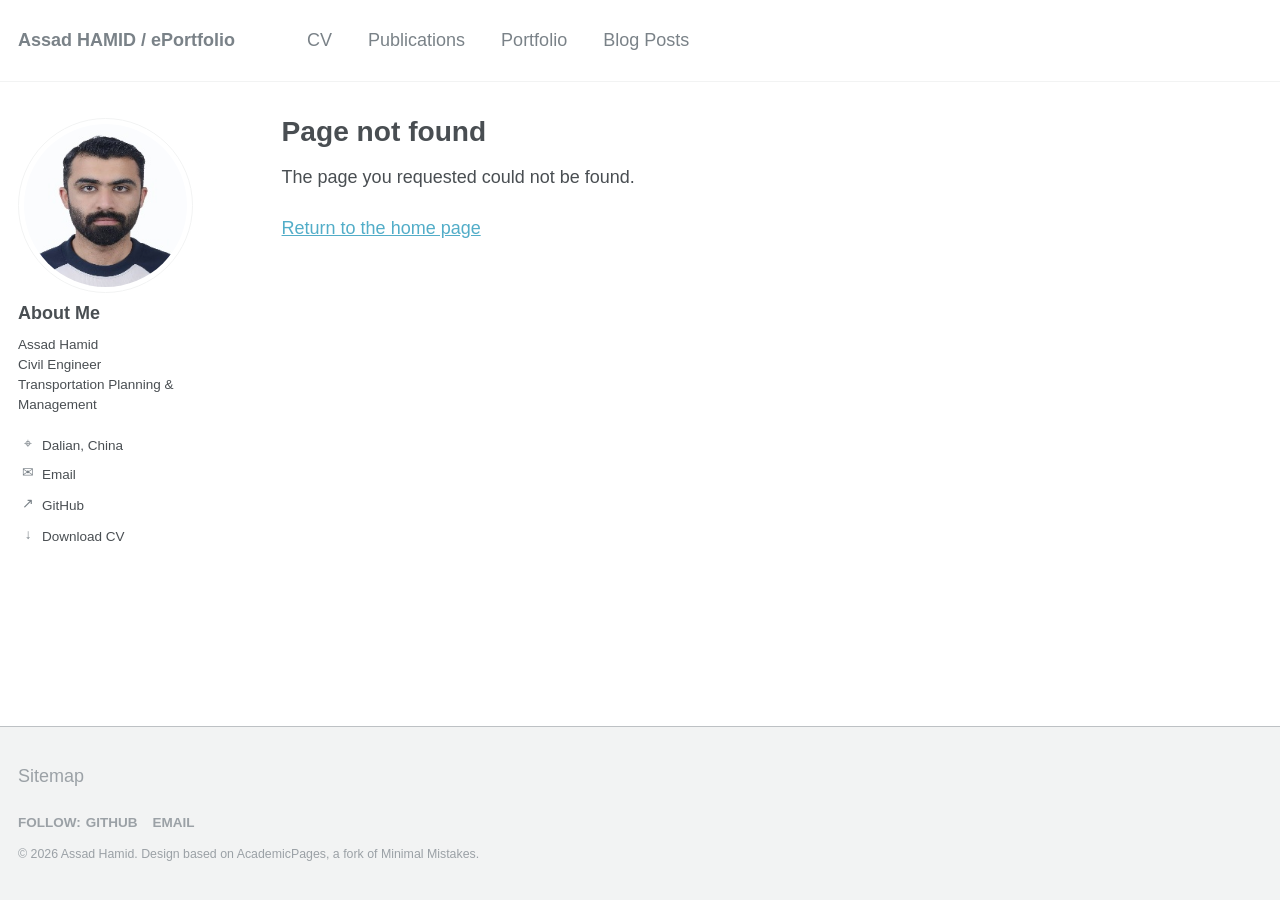
==== 404/index.html @ 1ef2b719 "Add my portfolio Add my portfolio" ====
<!doctype html><html lang="en"><head><meta charset="utf-8"><meta name="viewport" content="width=device-width, initial-scale=1"><title>Page not found - Assad Hamid / ePortfolio</title><meta name="description" content="Assad Hamid — civil engineer and transportation planning researcher at Dalian University of Technology. Pedestrian safety, transport equity, and infrastructure."><meta name="theme-color" content="#ffffff"><link rel="stylesheet" href="../assets/main.css"><link rel="stylesheet" href="../assets/custom.css"></head><body><a class="skip-link" href="#content">Skip to content</a><header class="masthead"><div class="masthead__inner-wrap"><div class="masthead__menu"><nav class="greedy-nav" aria-label="Main navigation"><ul class="visible-links"><li class="masthead__menu-item masthead__menu-item--lg"><a href="../">Assad HAMID / ePortfolio</a></li><li class="masthead__menu-item"><a href="../cv/">CV</a></li><li class="masthead__menu-item"><a href="../publications/">Publications</a></li><li class="masthead__menu-item"><a href="../portfolio/">Portfolio</a></li><li class="masthead__menu-item"><a href="../year-archive/">Blog Posts</a></li></ul></nav></div></div></header><main id="main"><aside class="sidebar sticky" aria-label="About Assad Hamid"><div class="author__avatar"><img src="../assets/profile.jpeg" alt="Assad Hamid" width="175" height="175"></div><div class="author__content"><h3 class="author__name">About Me</h3><p class="author__bio">Assad Hamid<br>Civil Engineer<br>Transportation Planning &amp; Management</p></div><div class="author__urls-wrapper"><button class="btn btn--inverse contact-toggle" aria-controls="contact-links" aria-expanded="false">Follow</button><ul id="contact-links" class="author__urls social-icons"><li><span class="icon" aria-hidden="true">⌖</span> Dalian, China</li><li><a href="mailto:assadhamid98@gmail.com"><span class="icon" aria-hidden="true">✉</span> Email</a></li><li><a href="https://github.com/assad-hamid"><span class="icon" aria-hidden="true">↗</span> GitHub</a></li><li><a href="../assets/CV_Assad_Hamid.docx" download><span class="icon" aria-hidden="true">↓</span> Download CV</a></li></ul></div></aside><article id="content" class="archive"><h1 class="page__title">Page not found</h1><p>The page you requested could not be found.</p><p><a href="../">Return to the home page</a></p></article></main><footer class="page__footer"><div style="max-width:1280px;margin:auto;padding:2em 1em"><a href="../sitemap/">Sitemap</a><div class="page__footer-follow"><ul class="social-icons"><li><strong>Follow:</strong></li><li><a href="https://github.com/assad-hamid">GitHub</a></li><li><a href="mailto:assadhamid98@gmail.com">Email</a></li></ul></div><div class="page__footer-copyright">© 2026 Assad Hamid. Design based on <a href="https://github.com/academicpages/academicpages.github.io">AcademicPages</a>, a fork of <a href="https://mademistakes.com/work/minimal-mistakes-jekyll-theme/">Minimal Mistakes</a>.</div></div></footer><script src="../assets/site.js" defer></script></body></html>
---- assets/main.css ----
a:focus{outline:thin dotted #f89406;outline:5px auto #f89406;outline-offset:-2px}*,*:before,*:after{-moz-box-sizing:border-box;-webkit-box-sizing:border-box;box-sizing:border-box}html{box-sizing:border-box;background-color:#fff;font-size:16px;-webkit-text-size-adjust:100%;-ms-text-size-adjust:100%}@media (min-width: 48em){html{font-size:18px}}body{margin:0}::-moz-selection{color:#fff;background:#000}::selection{color:#fff;background:#000}article,aside,details,figcaption,figure,footer,header,hgroup,main,nav,section{display:block}audio,canvas,video{display:inline-block;*display:inline;*zoom:1}audio:not([controls]){display:none}a{color:#52adc8}a:hover,a:active{outline:0}sub,sup{position:relative;font-size:75%;line-height:0;vertical-align:baseline}sup{top:-0.5em}sub{bottom:-0.25em}img{max-width:100%;width:auto\9;height:auto;vertical-align:middle;border:0;-ms-interpolation-mode:bicubic}#map_canvas img,.google-maps img{max-width:none}button,input,select,textarea{margin:0;font-size:100%;vertical-align:middle}button,input{*overflow:visible;line-height:normal}button::-moz-focus-inner,input::-moz-focus-inner{padding:0;border:0}button,html input[type="button"],input[type="reset"],input[type="submit"]{-webkit-appearance:button;cursor:pointer}label,select,button,input[type="button"],input[type="reset"],input[type="submit"],input[type="radio"],input[type="checkbox"]{cursor:pointer}input[type="search"]{box-sizing:content-box;-webkit-appearance:textfield}input[type="search"]::-webkit-search-decoration,input[type="search"]::-webkit-search-cancel-button{-webkit-appearance:none}textarea{overflow:auto;vertical-align:top}html{position:relative;min-height:100%}body{margin:0;padding:0;padding-bottom:9em;color:#494e52;font-family:-apple-system,".SFNSText-Regular","San Francisco","Roboto","Segoe UI","Helvetica Neue","Lucida Grande",Arial,sans-serif;line-height:1.5}body.overflow--hidden{overflow:hidden}h1,h2,h3,h4,h5,h6{margin:2em 0 0.5em;line-height:1.2;font-family:-apple-system,".SFNSText-Regular","San Francisco","Roboto","Segoe UI","Helvetica Neue","Lucida Grande",Arial,sans-serif;font-weight:bold}h1{margin-top:0;font-size:1.563em}h2{font-size:1.25em}h3{font-size:1em}h4{font-size:.75em}h5{font-size:.75em}h6{font-size:.75em}small,.small{font-size:.75em}p{margin-bottom:1.3em}u,ins{text-decoration:none;border-bottom:1px solid #494e52}u a,ins a{color:inherit}del a{color:inherit}p,pre,blockquote,ul,ol,dl,figure,table,fieldset{orphans:3;widows:3}abbr[title],abbr[data-original-title]{text-decoration:none;cursor:help;border-bottom:1px dotted #494e52}blockquote{margin:2em 1em 2em 0;padding-left:1em;padding-right:1em;font-style:italic;border-left:0.25em solid #7a8288}blockquote cite{font-style:italic}blockquote cite:before{content:"\2014";padding-right:5px}a:hover,a:active{outline:0}tt,code,kbd,samp,pre{font-family:Monaco,Consolas,"Lucida Console",monospace}pre{overflow-x:auto}p>code,a>code,li>code,figcaption>code,td>code{padding-top:0.1rem;padding-bottom:0.1rem;font-size:.75em;background:#fafafa;border:1px solid #f2f3f3;border-radius:4px;box-shadow:0 1px 1px rgba(0,0,0,0.125)}p>code:before,p>code:after,a>code:before,a>code:after,li>code:before,li>code:after,figcaption>code:before,figcaption>code:after,td>code:before,td>code:after{letter-spacing:-0.2em;content:"\00a0"}hr{display:block;margin:1em 0;border:0;border-top:1px solid #f2f3f3}ul li,ol li{margin-bottom:0.5em}li ul,li ol{margin-top:0.5em}figure{display:-webkit-box;display:flex;-webkit-box-pack:justify;justify-content:space-between;-webkit-box-align:start;align-items:flex-start;flex-wrap:wrap;margin:2em 0}figure img,figure iframe,figure .fluid-width-video-wrapper{margin-bottom:1em}figure img{width:100%;border-radius:4px;-webkit-transition:all 0.2s ease-in-out;transition:all 0.2s ease-in-out}figure>a{display:block}@media (min-width: 37.5em){figure.half>a,figure.half>img{width:calc(50% - 0.5em)}}figure.half figcaption{width:100%}@media (min-width: 37.5em){figure.third>a,figure.third>img{width:calc(33.3333% - 0.5em)}}figure.third figcaption{width:100%}figcaption{margin-bottom:0.5em;color:#777a7d;font-family:Georgia,Times,serif;font-size:.75em}figcaption a{color:inherit;text-decoration:none;border-bottom:1px solid #bdc1c4;-webkit-transition:all 0.2s ease-in-out;transition:all 0.2s ease-in-out}figcaption a:hover{color:#000;border-bottom-color:#000}svg:not(:root){overflow:hidden}nav ul{margin:0;padding:0}nav li{list-style:none}nav a{text-decoration:none}nav ul li,nav ol li{margin-bottom:0}nav li ul,nav li ol{margin-top:0}b,i,strong,em,blockquote,p,q,span,figure,img,h1,h2,header,input,a,tr,td,form button,input[type="submit"],.btn,#goog-wm-sb,.highlight,.archive__item-teaser{-webkit-transition:all 0.2s ease-in-out;transition:all 0.2s ease-in-out}.hidden{display:none;visibility:hidden}.load{display:none}.transparent{opacity:0}.visually-hidden,.screen-reader-text,.screen-reader-text span,.screen-reader-shortcut{position:absolute !important;clip:rect(1px, 1px, 1px, 1px);height:1px !important;width:1px !important;border:0 !important;overflow:hidden}body:hover .visually-hidden a,body:hover .visually-hidden input,body:hover .visually-hidden button{display:none !important}.screen-reader-text:focus,.screen-reader-shortcut:focus{clip:auto !important;height:auto !important;width:auto !important;display:block;font-size:1em;font-weight:bold;padding:15px 23px 14px;background:#fff;z-index:100000;text-decoration:none;box-shadow:0 0 2px 2px rgba(0,0,0,0.6)}.skip-link{position:fixed;z-index:20;margin:0;font-family:-apple-system,".SFNSText-Regular","San Francisco","Roboto","Segoe UI","Helvetica Neue","Lucida Grande",Arial,sans-serif;white-space:nowrap}.skip-link li{height:0;width:0;list-style:none}.text-left{text-align:left}.text-center{text-align:center}.text-right{text-align:right}.text-justify{text-align:justify}.text-nowrap{white-space:nowrap}.cf{clear:both}.wrapper{max-width:925px;margin-left:auto;margin-right:auto}.wrapper:after{content:" ";display:block;clear:both}.align-left{display:block;margin-left:auto;margin-right:auto}@media (min-width: 37.5em){.align-left{float:left;margin-right:1em}}.align-right{display:block;margin-left:auto;margin-right:auto}@media (min-width: 37.5em){.align-right{float:right;margin-left:1em}}.align-center{display:block;margin-left:auto;margin-right:auto}@media (min-width: 57.8125em){.full{margin-right:-19.4915254237% !important}}.icon{display:inline-block;fill:currentColor;width:1em;height:1.1em;line-height:1;position:relative;top:-0.1em;vertical-align:middle}.social-icons .fa{color:#000}.social-icons .fa-behance,.social-icons .fa-behance-square{color:#1769FF}.social-icons .fa-dribbble{color:#ea4c89}.social-icons .fa-facebook,.social-icons .fa-facebook-square{color:#3b5998}.social-icons .fa-flickr{color:#ff0084}.social-icons .fa-foursquare{color:#0072b1}.social-icons .fa-github,.social-icons .fa-github-alt,.social-icons .fa-github-square{color:#171516}.social-icons .fa-google-plus,.social-icons .fa-google-plus-square{color:#dd4b39}.social-icons .fa-instagram{color:#517fa4}.social-icons .fa-lastfm,.social-icons .fa-lastfm-square{color:#d51007}.social-icons .fa-linkedin,.social-icons .fa-linkedin-square{color:#007bb6}.social-icons .fa-pinterest,.social-icons .fa-pinterest-p,.social-icons .fa-pinterest-square{color:#cb2027}.social-icons .fa-rss,.social-icons .fa-rss-square{color:#fa9b39}.social-icons .fa-soundcloud{color:#f30}.social-icons .fa-stack-exchange,.social-icons .fa-stack-overflow{color:#fe7a15}.social-icons .fa-tumblr,.social-icons .fa-tumblr-square{color:#32506d}.social-icons .fa-twitter,.social-icons .fa-twitter-square{color:#55acee}.social-icons .fa-vimeo,.social-icons .fa-vimeo-square{color:#1ab7ea}.social-icons .fa-vine{color:#00bf8f}.social-icons .fa-youtube,.social-icons .fa-youtube-square,.social-icons .fa-youtube-play{color:#b00}.social-icons .fa-xing,.social-icons .fa-xing-square{color:#006567}.navicon{position:relative;width:28px;height:4px;background:#fff;margin:auto;-webkit-transition:0.3s;transition:0.3s}.navicon:before,.navicon:after{content:"";position:absolute;left:0;width:28px;height:4px;background:#fff;-webkit-transition:0.3s;transition:0.3s}.navicon:before{top:-8px}.navicon:after{bottom:-8px}.close .navicon{background:transparent}.close .navicon:before,.close .navicon:after{-webkit-transform-origin:50% 50%;-ms-transform-origin:50% 50%;transform-origin:50% 50%;top:0;width:28px}.close .navicon:before{-webkit-transform:rotate3d(0, 0, 1, 45deg);transform:rotate3d(0, 0, 1, 45deg)}.close .navicon:after{-webkit-transform:rotate3d(0, 0, 1, -45deg);transform:rotate3d(0, 0, 1, -45deg)}@media (min-width: 57.8125em){.sticky{clear:both;position:-webkit-sticky;position:sticky;top:2em}.sticky::after{clear:both;content:"";display:table}.sticky>*{display:block}}.well{min-height:20px;padding:19px;margin-bottom:20px;background-color:#f5f5f5;border:1px solid #e3e3e3;border-radius:4px;box-shadow:inset 0 1px 1px rgba(0,0,0,0.05)}.show-modal{overflow:hidden;position:relative}.show-modal:before{position:absolute;content:"";top:0;left:0;width:100%;height:100%;z-index:999;background-color:rgba(255,255,255,0.85)}.show-modal .modal{display:block}.modal{display:none;position:fixed;width:300px;top:50%;left:50%;margin-left:-150px;margin-top:-150px;min-height:0;z-index:9999;background:#fff;border:1px solid #f2f3f3;border-radius:4px;box-shadow:0 1px 1px rgba(0,0,0,0.125)}.modal__title{margin:0;padding:0.5em 1em}.modal__supporting-text{padding:0 1em 0.5em 1em}.modal__actions{padding:0.5em 1em;border-top:1px solid #f2f3f3}.footnote{color:#9ba1a6;text-decoration:none}.footnotes{color:#9ba1a6}.footnotes ol,.footnotes li,.footnotes p{margin-bottom:0;font-size:.75em}a.reversefootnote{color:#7a8288;text-decoration:none}a.reversefootnote:hover{text-decoration:underline}.required{color:#ee5f5b;font-weight:bold}@-webkit-keyframes intro{0%{opacity:0}100%{opacity:1}}@keyframes intro{0%{opacity:0}100%{opacity:1}}table{margin-bottom:1em;width:100%;font-family:-apple-system,".SFNSText-Regular","San Francisco","Roboto","Segoe UI","Helvetica Neue","Lucida Grande",Arial,sans-serif;font-size:.75em;border-collapse:collapse;border:1px solid #bdc1c4}table+table{margin-top:1em}thead{background-color:#f2f3f3;border-bottom:1px solid #bdc1c4}th{padding:0.5em;font-weight:bold;text-align:left;border-right:1px solid #bdc1c4}td{padding:0.5em;border-bottom:1px solid #bdc1c4;border-right:1px solid #bdc1c4}tr,td,th{vertical-align:middle}.btn,#goog-wm-sb{display:inline-block;margin-bottom:0.25em;padding:0.5em 1em;color:#fff !important;font-family:-apple-system,".SFNSText-Regular","San Francisco","Roboto","Segoe UI","Helvetica Neue","Lucida Grande",Arial,sans-serif;font-size:.75em;font-weight:bold;text-align:center;text-decoration:none;background-color:#7a8288;border:0 !important;border-radius:4px;cursor:pointer}.btn:hover,#goog-wm-sb:hover{background-color:#333}.btn .icon,#goog-wm-sb .icon{margin-right:0.5em}.btn .icon+.hidden,#goog-wm-sb .icon+.hidden{margin-left:-0.5em}.btn--block{display:block;width:100%}.btn--block+.btn--block{margin-top:0.25em}.btn--inverse{color:#7a8288 !important;border:1px solid #bdc1c4 !important;background-color:#fff}.btn--inverse:hover{color:#fff !important;border-color:#7a8288}.btn--light-outline{border:1px solid #fff !important;background-color:transparent}.btn--info{background-color:#52adc8}.btn--info:hover{background-color:#428aa0}.btn--warning{background-color:#f89406}.btn--warning:hover{background-color:#c67605}.btn--success{background-color:#62c462}.btn--success:hover{background-color:#4e9d4e}.btn--danger{background-color:#ee5f5b}.btn--danger:hover{background-color:#be4c49}.btn--disabled{pointer-events:none;cursor:not-allowed;filter:alpha(opacity=65);box-shadow:none;opacity:0.65}.btn--facebook{background-color:#3b5998}.btn--facebook:hover{background-color:#2f477a}.btn--twitter{background-color:#55acee}.btn--twitter:hover{background-color:#448abe}.btn--google-plus{background-color:#dd4b39}.btn--google-plus:hover{background-color:#b13c2e}.btn--linkedin{background-color:#007bb6}.btn--linkedin:hover{background-color:#006292}.btn--x-large{font-size:1.25em}.btn--large{font-size:1em}.btn--small{font-size:.6875em}.notice{margin:2em 0 !important;padding:1em;font-family:-apple-system,".SFNSText-Regular","San Francisco","Roboto","Segoe UI","Helvetica Neue","Lucida Grande",Arial,sans-serif;font-size:.75em !important;text-indent:initial;background-color:#f8f9f9;border-radius:4px;box-shadow:0 1px 1px rgba(189,193,196,0.25)}.notice h4{margin-top:0 !important;margin-bottom:0.75em}.page__content .notice h4{margin-bottom:0;font-size:1em}.notice p:last-child{margin-bottom:0 !important}.notice h4+p{margin-top:0;padding-top:0}.notice a{color:#bdc1c4}.notice a:hover{color:#717476}.notice code{background-color:#fcfcfc}.notice ul:last-child{margin-bottom:0}.notice--primary{margin:2em 0 !important;padding:1em;font-family:-apple-system,".SFNSText-Regular","San Francisco","Roboto","Segoe UI","Helvetica Neue","Lucida Grande",Arial,sans-serif;font-size:.75em !important;text-indent:initial;background-color:#f2f3f3;border-radius:4px;box-shadow:0 1px 1px rgba(122,130,136,0.25)}.notice--primary h4{margin-top:0 !important;margin-bottom:0.75em}.page__content .notice--primary h4{margin-bottom:0;font-size:1em}.notice--primary p:last-child{margin-bottom:0 !important}.notice--primary h4+p{margin-top:0;padding-top:0}.notice--primary a{color:#7a8288}.notice--primary a:hover{color:#494e52}.notice--primary code{background-color:#f8f9f9}.notice--primary ul:last-child{margin-bottom:0}.notice--info{margin:2em 0 !important;padding:1em;font-family:-apple-system,".SFNSText-Regular","San Francisco","Roboto","Segoe UI","Helvetica Neue","Lucida Grande",Arial,sans-serif;font-size:.75em !important;text-indent:initial;background-color:#eef7fa;border-radius:4px;box-shadow:0 1px 1px rgba(82,173,200,0.25)}.notice--info h4{margin-top:0 !important;margin-bottom:0.75em}.page__content .notice--info h4{margin-bottom:0;font-size:1em}.notice--info p:last-child{margin-bottom:0 !important}.notice--info h4+p{margin-top:0;padding-top:0}.notice--info a{color:#52adc8}.notice--info a:hover{color:#316878}.notice--info code{background-color:#f6fbfc}.notice--info ul:last-child{margin-bottom:0}.notice--warning{margin:2em 0 !important;padding:1em;font-family:-apple-system,".SFNSText-Regular","San Francisco","Roboto","Segoe UI","Helvetica Neue","Lucida Grande",Arial,sans-serif;font-size:.75em !important;text-indent:initial;background-color:#fef4e6;border-radius:4px;box-shadow:0 1px 1px rgba(248,148,6,0.25)}.notice--warning h4{margin-top:0 !important;margin-bottom:0.75em}.page__content .notice--warning h4{margin-bottom:0;font-size:1em}.notice--warning p:last-child{margin-bottom:0 !important}.notice--warning h4+p{margin-top:0;padding-top:0}.notice--warning a{color:#f89406}.notice--warning a:hover{color:#955904}.notice--warning code{background-color:#fffaf3}.notice--warning ul:last-child{margin-bottom:0}.notice--success{margin:2em 0 !important;padding:1em;font-family:-apple-system,".SFNSText-Regular","San Francisco","Roboto","Segoe UI","Helvetica Neue","Lucida Grande",Arial,sans-serif;font-size:.75em !important;text-indent:initial;background-color:#eff9ef;border-radius:4px;box-shadow:0 1px 1px rgba(98,196,98,0.25)}.notice--success h4{margin-top:0 !important;margin-bottom:0.75em}.page__content .notice--success h4{margin-bottom:0;font-size:1em}.notice--success p:last-child{margin-bottom:0 !important}.notice--success h4+p{margin-top:0;padding-top:0}.notice--success a{color:#62c462}.notice--success a:hover{color:#3b763b}.notice--success code{background-color:#f7fcf7}.notice--success ul:last-child{margin-bottom:0}.notice--danger{margin:2em 0 !important;padding:1em;font-family:-apple-system,".SFNSText-Regular","San Francisco","Roboto","Segoe UI","Helvetica Neue","Lucida Grande",Arial,sans-serif;font-size:.75em !important;text-indent:initial;background-color:#fdefef;border-radius:4px;box-shadow:0 1px 1px rgba(238,95,91,0.25)}.notice--danger h4{margin-top:0 !important;margin-bottom:0.75em}.page__content .notice--danger h4{margin-bottom:0;font-size:1em}.notice--danger p:last-child{margin-bottom:0 !important}.notice--danger h4+p{margin-top:0;padding-top:0}.notice--danger a{color:#ee5f5b}.notice--danger a:hover{color:#8f3937}.notice--danger code{background-color:#fef7f7}.notice--danger ul:last-child{margin-bottom:0}.masthead{position:relative;border-bottom:1px solid #f2f3f3;-webkit-animation:intro 0.3s both;animation:intro 0.3s both;-webkit-animation-delay:0.15s;animation-delay:0.15s;z-index:20}.masthead__inner-wrap{max-width:925px;margin-left:auto;margin-right:auto;clear:both;padding:1em 1em 1em;font-family:-apple-system,".SFNSText-Regular","San Francisco","Roboto","Segoe UI","Helvetica Neue","Lucida Grande",Arial,sans-serif}.masthead__inner-wrap:after{content:" ";display:block;clear:both}.masthead__inner-wrap::after{clear:both;content:"";display:table}@media (min-width: 80em){.masthead__inner-wrap{max-width:1280px}}.masthead__inner-wrap nav{z-index:10}.masthead__inner-wrap a{text-decoration:none}.masthead__menu ul{margin:0;padding:0;clear:both;list-style-type:none}.masthead__menu-item{display:block;list-style-type:none;white-space:nowrap}.masthead__menu-item--lg{padding-right:2em;font-weight:700}.breadcrumbs{max-width:925px;margin-left:auto;margin-right:auto;clear:both;margin-top:0;margin-bottom:0;padding-left:2em;padding-right:2em;font-family:-apple-system,".SFNSText-Regular","San Francisco","Roboto","Segoe UI","Helvetica Neue","Lucida Grande",Arial,sans-serif;-webkit-animation:intro 0.3s both;animation:intro 0.3s both;-webkit-animation-delay:0.30s;animation-delay:0.30s}.breadcrumbs:after{content:" ";display:block;clear:both}.breadcrumbs::after{clear:both;content:"";display:table}@media (min-width: 57.8125em){.breadcrumbs{padding-left:1em;padding-right:1em}}@media (min-width: 80em){.breadcrumbs{max-width:1280px}}.breadcrumbs ol{padding:0;list-style:none;font-size:.75em}@media (min-width: 57.8125em){.breadcrumbs ol{width:83.0508474576%;float:right;margin-right:0}}@media (min-width: 80em){.breadcrumbs ol{padding-left:4.2372881356%}}.breadcrumbs li{display:inline}.breadcrumbs .current{font-weight:bold}.pagination{clear:both;width:100%;float:left;margin-left:0;margin-right:0;clear:both;margin-top:1em;padding-top:1em}.pagination::after{clear:both;content:"";display:table}.pagination ul{margin:0;padding:0;list-style-type:none;font-family:-apple-system,".SFNSText-Regular","San Francisco","Roboto","Segoe UI","Helvetica Neue","Lucida Grande",Arial,sans-serif}.pagination li{display:block;float:left;margin-left:-1px}.pagination li a{margin-bottom:0.25em;padding:0.5em 1em;font-family:-apple-system,".SFNSText-Regular","San Francisco","Roboto","Segoe UI","Helvetica Neue","Lucida Grande",Arial,sans-serif;font-size:14px;font-weight:bold;line-height:1.5;text-align:center;text-decoration:none;color:#9ba1a6;border:1px solid #bdc1c4;border-radius:0}.pagination li a:hover{color:#3e8296}.pagination li a.current{color:#fff;background:#7a8288}.pagination li a.disabled{color:#dee0e1;pointer-events:none;cursor:not-allowed}.pagination li:first-child{margin-left:0}.pagination li:first-child a{border-top-left-radius:4px;border-bottom-left-radius:4px}.pagination li:last-child a{border-top-right-radius:4px;border-bottom-right-radius:4px}.pagination--pager{display:block;padding:1em 2em;float:left;width:50%;font-family:-apple-system,".SFNSText-Regular","San Francisco","Roboto","Segoe UI","Helvetica Neue","Lucida Grande",Arial,sans-serif;font-size:1em;font-weight:bold;text-align:center;text-decoration:none;color:#bdc1c4;border:1px solid #bdc1c4;border-radius:4px}.pagination--pager:hover{color:#3e8296}.pagination--pager:first-child{border-top-right-radius:0;border-bottom-right-radius:0}.pagination--pager:last-child{margin-left:-1px;border-top-left-radius:0;border-bottom-left-radius:0}.pagination--pager.disabled{color:#dee0e1;pointer-events:none;cursor:not-allowed}.page__content+.pagination,.page__meta+.pagination,.comment__date+.pagination,.page__share+.pagination,.page__comments+.pagination{margin-top:2em;padding-top:2em;border-top:1px solid #f2f3f3}.greedy-nav{position:relative;min-width:250px;background:#fff}.greedy-nav a{display:block;margin:0 1rem;padding:0.5rem 0;color:#7a8288;text-decoration:none}.greedy-nav a:hover{color:#5c6266}.greedy-nav button{position:absolute;height:100%;right:0;padding:0 0.5rem;border:0;outline:none;background-color:#7a8288;color:#fff;cursor:pointer}.greedy-nav .visible-links{display:table}.greedy-nav .visible-links li{display:table-cell;vertical-align:middle}.greedy-nav .visible-links li:first-child{font-weight:bold}.greedy-nav .visible-links li:first-child a{margin-left:0}.greedy-nav .visible-links li:last-child a{margin-right:0}.greedy-nav .visible-links a{position:relative}.greedy-nav .visible-links a:before{content:"";position:absolute;left:0;bottom:0;height:4px;background:#bdc1c4;width:100%;-webkit-transition:all 0.2s ease-in-out;transition:all 0.2s ease-in-out;-webkit-transform:scaleX(0);-ms-transform:scaleX(0);transform:scaleX(0)}.greedy-nav .visible-links a:hover:before{-webkit-transform:scaleX(1);-ms-transform:scaleX(1);transform:scaleX(1)}.greedy-nav .hidden-links{position:absolute;top:100%;right:0;margin-top:15px;padding:5px;border:1px solid #f2f3f3;border-radius:4px;background:#fff;box-shadow:0 0 10px rgba(0,0,0,0.25)}.greedy-nav .hidden-links a{margin:0;padding:10px 20px;font-size:1em}.greedy-nav .hidden-links a:hover{color:#5c6266;background:#dee0e1}.greedy-nav .hidden-links:before{content:"";position:absolute;top:-11px;right:10px;width:0;border-style:solid;border-width:0 10px 10px;border-color:#f2f3f3 transparent;display:block;z-index:0}.greedy-nav .hidden-links:after{content:"";position:absolute;top:-10px;right:10px;width:0;border-style:solid;border-width:0 10px 10px;border-color:#fff transparent;display:block;z-index:1}.greedy-nav .hidden-links li{display:block;border-bottom:1px solid #f2f3f3}.greedy-nav .hidden-links li:last-child{border-bottom:none}.nav__list{font-size:1.25rem}.nav__list ul{margin-bottom:1em}.nav__list a{display:block;padding:0.125em 0;color:inherit}.nav__list a:hover{text-decoration:underline}.nav__list .active{margin-left:-0.5em;padding-left:0.5em;padding-right:0.5em;color:#fff;font-weight:bold;background:#7a8288;border-radius:4px}.nav__list .active:hover{color:#fff}.nav__title{margin:0;padding:0.5rem 1rem;font-family:-apple-system,".SFNSText-Regular","San Francisco","Roboto","Segoe UI","Helvetica Neue","Lucida Grande",Arial,sans-serif;font-size:1em;font-weight:bold}.nav__sub-title{display:block;margin:0.5rem 0;padding:0.5rem 0;font-family:-apple-system,".SFNSText-Regular","San Francisco","Roboto","Segoe UI","Helvetica Neue","Lucida Grande",Arial,sans-serif;font-size:.75em;font-weight:bold;text-transform:uppercase;border-bottom:1px solid #f2f3f3}.toc{font-family:-apple-system,".SFNSText-Regular","San Francisco","Roboto","Segoe UI","Helvetica Neue","Lucida Grande",Arial,sans-serif;color:#7a8288;text-transform:uppercase;letter-spacing:1px;background-color:#fff;border:1px solid #f2f3f3;border-radius:4px;box-shadow:0 1px 1px rgba(0,0,0,0.125)}.toc .nav__title{color:#fff;font-size:.75em;background:#7a8288;border-top-left-radius:4px;border-top-right-radius:4px}.toc__menu{margin:0;padding:0;width:100%;list-style:none;font-size:0.8rem}.toc__menu a{display:block;padding:0.5rem 1rem;color:#7a8288;font-size:.6875em;font-weight:bold;line-height:1.5;border-bottom:1px solid #f2f3f3}.toc__menu a:hover{color:#000;background:#f2f3f3}.toc__menu>li:last-child a{border-bottom:none}.toc__menu li ul>li a{padding-left:2rem;font-weight:normal}.toc__menu li>ul li{display:none}@media (min-width: 48em){.toc__menu li>ul li{display:block}}.page__footer{clear:both;float:left;margin-left:0;margin-right:0;width:100%;clear:both;position:absolute;bottom:0em;height:auto;margin-top:3em;color:#9ba1a6;-webkit-animation:intro 0.3s both;animation:intro 0.3s both;-webkit-animation-delay:0.45s;animation-delay:0.45s;background-color:#f2f3f3;border-top:1px solid #bdc1c4}.page__footer::after{clear:both;content:"";display:table}.page__footer footer{clear:both;margin-left:auto;margin-right:auto;margin-top:2em;max-width:100%;padding:0 1em 2em}.page__footer footer::after{clear:both;content:"";display:table}@media (min-width: 80em){.page__footer footer{max-width:1280px}}.page__footer a{color:inherit;text-decoration:none}.page__footer a:hover{text-decoration:underline}.page__footer .fas,.page__footer .fab,.page__footer .far,.page__footer .fal{color:#9ba1a6}.page__footer-copyright{font-family:-apple-system,".SFNSText-Regular","San Francisco","Roboto","Segoe UI","Helvetica Neue","Lucida Grande",Arial,sans-serif;font-size:.6875em}.page__footer-follow ul{margin:0;padding:0;list-style-type:none}.page__footer-follow li{display:inline-block;padding-top:5px;padding-bottom:5px;font-family:-apple-system,".SFNSText-Regular","San Francisco","Roboto","Segoe UI","Helvetica Neue","Lucida Grande",Arial,sans-serif;font-size:.75em;text-transform:uppercase}.page__footer-follow li+li:before{content:"";padding-right:5px}.page__footer-follow a{padding-right:10px;font-weight:bold}.page__footer-follow .social-icons a{white-space:nowrap}div.highlighter-rouge,figure.highlight{position:relative;margin-bottom:1em;padding:1em;border:1px solid #f2f3f3;border-radius:4px;background-color:#fafafa;box-shadow:0 1px 1px rgba(0,0,0,0.125)}div.highlighter-rouge:before,figure.highlight:before{position:absolute;top:0;right:0;padding:0.5em;background-color:#f2f3f3;content:"\f121";font-family:"fontawesome" !important;font-size:.75em;line-height:1;text-transform:none;speak:none}div.highlighter-rouge .highlight,figure.highlight .highlight{margin:0;font-family:Monaco,Consolas,"Lucida Console",monospace;font-size:.6875em;line-height:1.8}.highlight table td{padding:5px}.highlight table pre{margin:0}.highlight .c{color:#93a1a1}.highlight .err{color:#586e75}.highlight .g{color:#586e75}.highlight .k{color:#859900}.highlight .l{color:#586e75}.highlight .n{color:#586e75}.highlight .o{color:#859900}.highlight .x{color:#cb4b16}.highlight .p{color:#586e75}.highlight .cm{color:#93a1a1}.highlight .cp{color:#859900}.highlight .c1{color:#93a1a1}.highlight .cs{color:#859900}.highlight .gd{color:#2aa198}.highlight .ge{color:#586e75;font-style:italic}.highlight .gr{color:#dc322f}.highlight .gh{color:#cb4b16}.highlight .gi{color:#859900}.highlight .go{color:#586e75}.highlight .gp{color:#586e75}.highlight .gs{color:#586e75;font-weight:bold}.highlight .gu{color:#cb4b16}.highlight .gt{color:#586e75}.highlight .kc{color:#cb4b16}.highlight .kd{color:#22b3eb}.highlight .kn{color:#859900}.highlight .kp{color:#859900}.highlight .kr{color:#22b3eb}.highlight .kt{color:#dc322f}.highlight .ld{color:#586e75}.highlight .m{color:#2aa198}.highlight .s{color:#2aa198}.highlight .na{color:#586e75}.highlight .nb{color:#B58900}.highlight .nc{color:#22b3eb}.highlight .no{color:#cb4b16}.highlight .nd{color:#22b3eb}.highlight .ni{color:#cb4b16}.highlight .ne{color:#cb4b16}.highlight .nf{color:#22b3eb}.highlight .nl{color:#586e75}.highlight .nn{color:#586e75}.highlight .nx{color:#586e75}.highlight .py{color:#586e75}.highlight .nt{color:#22b3eb}.highlight .nv{color:#22b3eb}.highlight .ow{color:#859900}.highlight .w{color:#586e75}.highlight .mf{color:#2aa198}.highlight .mh{color:#2aa198}.highlight .mi{color:#2aa198}.highlight .mo{color:#2aa198}.highlight .sb{color:#93a1a1}.highlight .sc{color:#2aa198}.highlight .sd{color:#586e75}.highlight .s2{color:#2aa198}.highlight .se{color:#cb4b16}.highlight .sh{color:#586e75}.highlight .si{color:#2aa198}.highlight .sx{color:#2aa198}.highlight .sr{color:#dc322f}.highlight .s1{color:#2aa198}.highlight .ss{color:#2aa198}.highlight .bp{color:#22b3eb}.highlight .vc{color:#22b3eb}.highlight .vg{color:#22b3eb}.highlight .vi{color:#22b3eb}.highlight .il{color:#2aa198}form{margin:0 0 5px 0}form fieldset{margin-bottom:5px;padding:0;border-width:0}form legend{display:block;width:100%;margin-bottom:10px;*margin-left:-7px;padding:0;color:#494e52;border:0;border-bottom:1px solid #ccc;white-space:normal}form p{margin-bottom:5px / 2}form ul{list-style-type:none;margin:0 0 5px 0;padding:0}form br{display:none}label,input,button,select,textarea{vertical-align:baseline;*vertical-align:middle}input,button,select,textarea{box-sizing:border-box;font-family:-apple-system,".SFNSText-Regular","San Francisco","Roboto","Segoe UI","Helvetica Neue","Lucida Grande",Arial,sans-serif}label{display:block;margin-bottom:0.25em;color:#494e52;cursor:pointer}label small{font-size:.75em}label input,label textarea,label select{display:block}input,textarea,select{display:inline-block;width:100%;padding:0.25em;margin-bottom:0.5em;color:#494e52;background-color:#fff;border:1px solid #ccc;border-radius:4px;box-shadow:0 1px 1px rgba(0,0,0,0.125)}input:hover,textarea:hover,select:hover{border-color:#bdc1c4}.input-mini{width:60px}.input-small{width:90px}input[type="image"],input[type="checkbox"],input[type="radio"]{width:auto;height:auto;padding:0;margin:3px 0;*margin-top:0;line-height:normal;cursor:pointer;border-radius:0;border:0 \9}input[type="checkbox"],input[type="radio"]{box-sizing:border-box;padding:0;*width:13px;*height:13px}input[type="image"]{border:0;box-shadow:none}input[type="file"]{width:auto;padding:initial;line-height:initial;border:initial;background-color:transparent;background-color:initial;box-shadow:none}input[type="button"],input[type="reset"],input[type="submit"]{width:auto;height:auto;cursor:pointer;*overflow:visible}select,input[type="file"]{*margin-top:4px}select{width:auto;background-color:#fff}select[multiple],select[size]{height:auto}textarea{resize:vertical;height:auto;overflow:auto;vertical-align:top}input[type="hidden"]{display:none}.form{position:relative}.radio,.checkbox{padding-left:18px;font-weight:normal}.radio input[type="radio"],.checkbox input[type="checkbox"]{float:left;margin-left:-18px}.radio.inline,.checkbox.inline{display:inline-block;padding-top:5px;margin-bottom:0;vertical-align:middle}.radio.inline+.radio.inline,.checkbox.inline+.checkbox.inline{margin-left:10px}input[disabled],select[disabled],textarea[disabled],input[readonly],select[readonly],textarea[readonly]{opacity:0.5;cursor:not-allowed}input:focus,textarea:focus{border-color:#7a8288;outline:0;outline:thin dotted \9}input[type="file"]:focus,input[type="radio"]:focus,input[type="checkbox"]:focus,select:focus{box-shadow:none}.help-block,.help-inline{color:#52adc8}.help-block{display:block;margin-bottom:1em;line-height:1em}.help-inline{display:inline-block;vertical-align:middle;padding-left:5px}.form-inline input,.form-inline textarea,.form-inline select{display:inline-block;margin-bottom:0}.form-inline label{display:inline-block}.form-inline .radio,.form-inline .checkbox,.form-inline .radio{padding-left:0;margin-bottom:0;vertical-align:middle}.form-inline .radio input[type="radio"],.form-inline .checkbox input[type="checkbox"]{float:left;margin-left:0;margin-right:3px}.form-search input,.form-search textarea,.form-search select{display:inline-block;margin-bottom:0}.form-search .search-query{padding-left:14px;padding-right:14px;margin-bottom:0;border-radius:14px}.form-search label{display:inline-block}.form-search .radio,.form-search .checkbox,.form-inline .radio{padding-left:0;margin-bottom:0;vertical-align:middle}.form-search .radio input[type="radio"],.form-search .checkbox input[type="checkbox"]{float:left;margin-left:0;margin-right:3px}.form--loading:before{content:''}.form--loading .form__spinner{display:block}.form:before{position:absolute;top:0;left:0;width:100%;height:100%;background-color:rgba(255,255,255,0.7);z-index:10}.form__spinner{display:none;position:absolute;top:50%;left:50%;z-index:11}#goog-fixurl ul{list-style:none;margin-left:0;padding-left:0}#goog-fixurl ul li{list-style-type:none}#goog-wm-qt{width:auto;margin-right:10px;margin-bottom:20px;padding:8px 20px;display:inline-block;font-size:.75em;background-color:#fff;color:#000;border-width:2px !important;border-style:solid !important;border-color:gray;border-radius:4px}#main{max-width:925px;margin-left:auto;margin-right:auto;clear:both;margin-top:2em;padding-left:1em;padding-right:1em;animation:intro 0.3s both;animation-delay:0.35s}#main:after{content:" ";display:block;clear:both}#main::after{clear:both;content:"";display:table}@media (min-width: 80em){#main{max-width:1280px}}@media (min-width: 57.8125em){.page{width:83.0508474576%;float:right;margin-right:0;padding-left:4.2372881356%;padding-right:16.9491525424%}}.page .page__inner-wrap{clear:both;width:100%;float:left;margin-left:0;margin-right:0}.page .page__inner-wrap .page__content,.page .page__inner-wrap .page__meta,.page .page__inner-wrap .comment__date,.page .page__inner-wrap .page__share{clear:both;width:100%;float:left;margin-left:0;margin-right:0}.page__title{margin-top:0;line-height:1}.page__title+.page__meta,.page__title+.comment__date{margin-top:-0.5em}.page__lead{font-family:-apple-system,".SFNSText-Regular","San Francisco","Roboto","Segoe UI","Helvetica Neue","Lucida Grande",Arial,sans-serif;font-size:1.25em}.page__content h2{padding-bottom:0.5em;border-bottom:1px solid #f2f3f3}.page__content p,.page__content li,.page__content dl{font-size:1em}.page__content p{margin:0 0 1.3em}.page__content a{text-decoration:underline}.page__content a:hover{text-decoration:underline}.page__content a:hover img{box-shadow:0 0 10px rgba(0,0,0,0.25)}.page__content dt{margin-top:1em;font-family:-apple-system,".SFNSText-Regular","San Francisco","Roboto","Segoe UI","Helvetica Neue","Lucida Grande",Arial,sans-serif;font-weight:bold}.page__content dd{margin-left:1em;font-family:-apple-system,".SFNSText-Regular","San Francisco","Roboto","Segoe UI","Helvetica Neue","Lucida Grande",Arial,sans-serif;font-size:.75em}.page__content .small{font-size:.75em}.page__content blockquote+.small{margin-top:-1.5em;padding-left:1.25rem}.page__hero{position:relative;margin-bottom:2em;clear:both;animation:intro 0.3s both;animation-delay:0.25s}.page__hero::after{clear:both;content:"";display:table}.page__hero--overlay{position:relative;margin-bottom:2em;padding:3em 0;clear:both;background-size:cover;background-repeat:no-repeat;background-position:center;animation:intro 0.3s both;animation-delay:0.25s}.page__hero--overlay::after{clear:both;content:"";display:table}.page__hero--overlay a{color:#fff}.page__hero--overlay .wrapper{padding-left:1em;padding-right:1em}@media (min-width: 80em){.page__hero--overlay .wrapper{max-width:1280px}}.page__hero--overlay .page__title,.page__hero--overlay .page__meta,.page__hero--overlay .comment__date,.page__hero--overlay .page__lead,.page__hero--overlay .btn,.page__hero--overlay #goog-wm-sb{color:#fff;text-shadow:1px 1px 4px rgba(0,0,0,0.5)}.page__hero--overlay .page__lead{max-width:768px}.page__hero--overlay .page__title{font-size:1.953em}@media (min-width: 37.5em){.page__hero--overlay .page__title{font-size:2.441em}}.page__hero-image{width:100%;height:auto;-ms-interpolation-mode:bicubic}.page__hero-caption{position:absolute;bottom:0;right:0;margin:0 auto;padding:2px 5px;color:#fff;font-family:Georgia,Times,serif;font-size:.6875em;background:#000;text-align:right;z-index:5;opacity:0.5;border-radius:4px 0 4px 0}@media (min-width: 57.8125em){.page__hero-caption{padding:5px 10px}}.page__hero-caption a{color:#fff;text-decoration:none}.page__share{margin-top:2em;padding-top:1em;border-top:1px solid #f2f3f3}@media (max-width: 37.5em){.page__share .btn span,.page__share #goog-wm-sb span{border:0;clip:rect(0 0 0 0);height:1px;margin:-1px;overflow:hidden;padding:0;position:absolute;width:1px}}.page__share-title{margin-bottom:10px;font-size:.75em;text-transform:uppercase}.page__meta,.comment__date{margin-top:2em;color:#9ba1a6;font-family:-apple-system,".SFNSText-Regular","San Francisco","Roboto","Segoe UI","Helvetica Neue","Lucida Grande",Arial,sans-serif;font-size:.75em}.page__meta p,.comment__date p{margin:0}.page__meta a,.comment__date a{color:inherit}.page__meta-title{margin-bottom:10px;font-size:.75em;text-transform:uppercase}.page__taxonomy .sep{display:none}.page__taxonomy strong{margin-right:10px}.page__taxonomy-item{display:inline-block;margin-right:5px;margin-bottom:8px;padding:5px 10px;text-decoration:none;border:1px solid #bdc1c4;border-radius:4px}.page__taxonomy-item:hover{text-decoration:none;color:#3e8296}.page__comments{clear:both;width:100%;float:left;margin-left:0;margin-right:0}.page__comments-title{margin-top:2rem;margin-bottom:10px;padding-top:2rem;font-size:.75em;border-top:1px solid #f2f3f3;text-transform:uppercase}.page__comments-form{padding:1em;background:#f2f3f3;transition:all 0.2s ease-in-out}.page__comments-form.disabled input,.page__comments-form.disabled button,.page__comments-form.disabled textarea,.page__comments-form.disabled label{pointer-events:none;cursor:not-allowed;filter:alpha(opacity=65);box-shadow:none;opacity:0.65}.comment{clear:both;margin:1em 0}.comment::after{clear:both;content:"";display:table}.comment:not(:last-child){border-bottom:1px solid #f2f3f3}.comment__avatar-wrapper{float:left;width:60px;height:60px}@media (min-width: 57.8125em){.comment__avatar-wrapper{width:100px;height:100px}}.comment__avatar{width:40px;height:40px;border-radius:50%}@media (min-width: 57.8125em){.comment__avatar{width:80px;height:80px;padding:5px;border:1px solid #f2f3f3}}.comment__content-wrapper{float:right;width:calc(100% - 60px)}@media (min-width: 57.8125em){.comment__content-wrapper{width:calc(100% - 100px)}}.comment__author{margin:0}.comment__author a{text-decoration:none}.comment__date{margin:0}.comment__date a{text-decoration:none}.page__related{margin-top:2em;padding-top:1em;border-top:1px solid #f2f3f3;clear:both;float:left}.page__related::after{clear:both;content:"";display:table}@media (min-width: 57.8125em){.page__related{margin-left:21.186440678%}}.page__related a{color:inherit;text-decoration:none}.page__related-title{margin-bottom:10px;font-size:.75em;text-transform:uppercase}.archive{margin-bottom:2em}@media (min-width: 48em){.archive{width:100%;float:left;margin-left:0;margin-right:0}}@media (min-width: 57.8125em){.archive{width:83.0508474576%;float:right;margin-right:0;padding-left:4.2372881356%}}.archive a{text-decoration:underline}.archive a:hover{text-decoration:underline}.archive a:hover img{box-shadow:0 0 10px rgba(0,0,0,0.25)}.archive__subtitle{margin:1.414em 0 0;padding-bottom:0.5em;font-size:1em;color:#9ba1a6;border-bottom:1px solid #f2f3f3}.archive__subtitle+.list__item .archive__item-title{margin-top:0.5em}.archive__item-title{margin-bottom:0.25em;font-family:-apple-system,".SFNSText-Regular","San Francisco","Roboto","Segoe UI","Helvetica Neue","Lucida Grande",Arial,sans-serif}.archive__item-title a+a{opacity:0.5}.page__content .archive__item-title{margin-top:1em;border-bottom:none}.archive__item-excerpt{margin-top:0;font-size:.75em}.archive__item-excerpt+p{text-indent:0}.archive__item-teaser{border-radius:4px;overflow:hidden}.archive__item-teaser img{width:100%}.archive__item:hover .archive__item-teaser{box-shadow:0 0 10px rgba(0,0,0,0.25)}.archive__item:hover .archive__item-title{text-decoration:underline}@media (min-width: 48em){.list__item{padding-right:0px}}@media (min-width: 57.8125em){.list__item{padding-right:0px}}@media (min-width: 80em){.list__item{padding-right:0px}}.list__item .page__meta,.list__item .comment__date{margin:0 0 4px}.grid__item{margin-bottom:2em}.grid__item .page__meta,.grid__item .comment__date{margin:0 0 4px}.grid__item .archive__item-title{margin-top:0.5em;font-size:1em}.grid__item .archive__item-excerpt{display:none}@media (min-width: 37.5em){.grid__item{width:48.9795918367%;float:left}.grid__item:nth-child(2n+1){margin-left:0;margin-right:-100%;clear:both;margin-left:0}.grid__item:nth-child(2n+2){margin-left:51.0204081633%;margin-right:-100%;clear:none}.grid__item .archive__item-teaser{max-height:200px}}@media (min-width: 48em){.grid__item{margin-left:0;margin-right:0;width:23.4693877551%;float:left}.grid__item:nth-child(4n+1){margin-left:0;margin-right:-100%;clear:both;margin-left:0}.grid__item:nth-child(4n+2){margin-left:25.5102040816%;margin-right:-100%;clear:none}.grid__item:nth-child(4n+3){margin-left:51.0204081633%;margin-right:-100%;clear:none}.grid__item:nth-child(4n+4){margin-left:76.5306122449%;margin-right:-100%;clear:none}.grid__item .archive__item-teaser{max-height:120px}.grid__item .archive__item-excerpt{display:block;font-size:.75em}}.feature__wrapper{clear:both;margin-bottom:2em;border-bottom:1px solid #f2f3f3}.feature__wrapper::after{clear:both;content:"";display:table}.feature__item{margin-bottom:2em;font-size:1.25rem}@media (min-width: 37.5em){.feature__item{margin-bottom:0;width:32.2033898305%;float:left}.feature__item:nth-child(3n+1){margin-left:0;margin-right:-100%;clear:both;margin-left:0}.feature__item:nth-child(3n+2){margin-left:33.8983050847%;margin-right:-100%;clear:none}.feature__item:nth-child(3n+3){margin-left:67.7966101695%;margin-right:-100%;clear:none}.feature__item .feature__item-teaser{max-height:200px;overflow:hidden}}.feature__item--left{clear:both;width:100%;float:left;margin-left:0;margin-right:0;font-size:1.25rem}.feature__item--left .archive__item-teaser{margin-bottom:2em}@media (min-width: 37.5em){.feature__item--left .archive__item-teaser{width:40.6779661017%;float:left;margin-right:1.6949152542%}.feature__item--left .archive__item-body{width:57.6271186441%;float:right;margin-right:0;padding-left:4.2372881356%;padding-right:8.4745762712%}}.feature__item--right{clear:both;width:100%;float:left;margin-left:0;margin-right:0;font-size:1.25rem}.feature__item--right .archive__item-teaser{margin-bottom:2em}@media (min-width: 37.5em){.feature__item--right{text-align:right}.feature__item--right .archive__item-teaser{width:40.6779661017%;float:right;margin-left:1.6949152542%}.feature__item--right .archive__item-body{width:57.6271186441%;float:left;margin-left:0;padding-left:4.2372881356%;padding-right:8.4745762712%}}.feature__item--center{clear:both;width:100%;float:left;margin-left:0;margin-right:0;font-size:1.25rem}.feature__item--center .archive__item-teaser{margin-bottom:2em}@media (min-width: 37.5em){.feature__item--center{text-align:center}.feature__item--center .archive__item-teaser{margin:0 auto;width:40.6779661017%}.feature__item--center .archive__item-body{margin:0 auto;width:57.6271186441%}}.sidebar{-webkit-transform:translate3d(0, 0, 0);transform:translate3d(0, 0, 0);clear:both;margin-bottom:1em}.sidebar::after{clear:both;content:"";display:table}@media (min-width: 57.8125em){.sidebar{width:15.2542372881%;float:left;margin-right:1.6949152542%;opacity:1;-webkit-transition:opacity 0.2s ease-in-out;transition:opacity 0.2s ease-in-out}.sidebar:hover{opacity:1}}@media (min-width: 80em){.sidebar{padding-right:0}}.sidebar h2,.sidebar h3,.sidebar h4,.sidebar h5,.sidebar h6{margin-bottom:0;font-family:-apple-system,".SFNSText-Regular","San Francisco","Roboto","Segoe UI","Helvetica Neue","Lucida Grande",Arial,sans-serif}.sidebar h3,.sidebar h4{font-size:1em}.sidebar p,.sidebar li{font-family:-apple-system,".SFNSText-Regular","San Francisco","Roboto","Segoe UI","Helvetica Neue","Lucida Grande",Arial,sans-serif;font-size:.75em;line-height:1.5}.sidebar img{width:100%}.sidebar__right{margin-bottom:1em}@media (min-width: 57.8125em){.sidebar__right{position:relative;float:right;width:0px;margin-left:2.5423728814%;z-index:10}}@media (min-width: 80em){.sidebar__right{width:0px}}.author__avatar{display:table-cell;vertical-align:top;width:36px}@media (min-width: 57.8125em){.author__avatar{display:block;width:auto;height:auto}}.author__avatar img{max-width:175px;border-radius:50%}@media (min-width: 57.8125em){.author__avatar img{padding:5px;border:1px solid #f2f3f3}}.author__content{display:table-cell;vertical-align:top;padding-left:15px;padding-right:25px;line-height:1}@media (min-width: 57.8125em){.author__content{display:block;width:100%;padding-left:0;padding-right:0}}.author__name{margin:0}@media (min-width: 57.8125em){.author__name{margin-top:10px;margin-bottom:10px}}.sidebar .author__name{font-family:-apple-system,".SFNSText-Regular","San Francisco","Roboto","Segoe UI","Helvetica Neue","Lucida Grande",Arial,sans-serif;font-size:1em}.author__bio{margin:0}@media (min-width: 57.8125em){.author__bio{margin-top:10px;margin-bottom:20px}}.author__urls-wrapper{position:relative;display:table-cell;vertical-align:middle;font-family:-apple-system,".SFNSText-Regular","San Francisco","Roboto","Segoe UI","Helvetica Neue","Lucida Grande",Arial,sans-serif;z-index:10;position:relative;cursor:pointer}.author__urls-wrapper li:last-child a{margin-bottom:0}@media (min-width: 57.8125em){.author__urls-wrapper{display:block}}.author__urls-wrapper button{margin-bottom:0}@media (min-width: 57.8125em){.author__urls-wrapper button{display:none}}.author__urls{display:none;position:absolute;right:0;margin-top:15px;padding:10px;list-style-type:none;border:1px solid #f2f3f3;border-radius:4px;background:#fff;z-index:-1;box-shadow:0 0 10px rgba(0,0,0,0.25);cursor:default}@media (min-width: 57.8125em){.author__urls{display:block;position:relative;margin:0;padding:0;border:0;background:transparent;box-shadow:none}}.author__urls:before{display:block;content:"";position:absolute;top:-11px;left:calc(50% - 10px);width:0;border-style:solid;border-width:0 10px 10px;border-color:#f2f3f3 transparent;z-index:0}@media (min-width: 57.8125em){.author__urls:before{display:none}}.author__urls:after{display:block;content:"";position:absolute;top:-10px;left:calc(50% - 10px);width:0;border-style:solid;border-width:0 10px 10px;border-color:#fff transparent;z-index:1}@media (min-width: 57.8125em){.author__urls:after{display:none}}.author__urls li{white-space:nowrap}.author__urls a{display:block;margin-bottom:5px;padding-right:5px;padding-top:2px;padding-bottom:2px;color:inherit;font-size:1em;text-decoration:none}.author__urls a:hover{text-decoration:underline}/*!
 * Font Awesome Free 5.5.0 by @fontawesome - https://fontawesome.com
 * License - https://fontawesome.com/license/free (Icons: CC BY 4.0, Fonts: SIL OFL 1.1, Code: MIT License)
 */.fa,.fas,.far,.fal,.fab{-moz-osx-font-smoothing:grayscale;-webkit-font-smoothing:antialiased;display:inline-block;font-style:normal;font-variant:normal;text-rendering:auto;line-height:1}.fa-lg{font-size:1.3333333333em;line-height:.75em;vertical-align:-.0667em}.fa-xs{font-size:.75em}.fa-sm{font-size:.875em}.fa-1x{font-size:1em}.fa-2x{font-size:2em}.fa-3x{font-size:3em}.fa-4x{font-size:4em}.fa-5x{font-size:5em}.fa-6x{font-size:6em}.fa-7x{font-size:7em}.fa-8x{font-size:8em}.fa-9x{font-size:9em}.fa-10x{font-size:10em}.fa-fw{text-align:center;width:1.25em}.fa-ul{list-style-type:none;margin-left:2.5em;padding-left:0}.fa-ul>li{position:relative}.fa-li{left:-2em;position:absolute;text-align:center;width:2em;line-height:inherit}.fa-border{border:solid 0.08em #eee;border-radius:.1em;padding:.2em .25em .15em}.fa-pull-left{float:left}.fa-pull-right{float:right}.fa.fa-pull-left,.fas.fa-pull-left,.far.fa-pull-left,.fal.fa-pull-left,.fab.fa-pull-left{margin-right:.3em}.fa.fa-pull-right,.fas.fa-pull-right,.far.fa-pull-right,.fal.fa-pull-right,.fab.fa-pull-right{margin-left:.3em}.fa-spin{animation:fa-spin 2s infinite linear}.fa-pulse{animation:fa-spin 1s infinite steps(8)}@keyframes fa-spin{0%{transform:rotate(0deg)}100%{transform:rotate(360deg)}}.fa-rotate-90{-ms-filter:"progid:DXImageTransform.Microsoft.BasicImage(rotation=1)";transform:rotate(90deg)}.fa-rotate-180{-ms-filter:"progid:DXImageTransform.Microsoft.BasicImage(rotation=2)";transform:rotate(180deg)}.fa-rotate-270{-ms-filter:"progid:DXImageTransform.Microsoft.BasicImage(rotation=3)";transform:rotate(270deg)}.fa-flip-horizontal{-ms-filter:"progid:DXImageTransform.Microsoft.BasicImage(rotation=0, mirror=1)";transform:scale(-1, 1)}.fa-flip-vertical{-ms-filter:"progid:DXImageTransform.Microsoft.BasicImage(rotation=2, mirror=1)";transform:scale(1, -1)}.fa-flip-horizontal.fa-flip-vertical{-ms-filter:"progid:DXImageTransform.Microsoft.BasicImage(rotation=2, mirror=1)";transform:scale(-1, -1)}:root .fa-rotate-90,:root .fa-rotate-180,:root .fa-rotate-270,:root .fa-flip-horizontal,:root .fa-flip-vertical{filter:none}.fa-stack{display:inline-block;height:2em;line-height:2em;position:relative;vertical-align:middle;width:2.5em}.fa-stack-1x,.fa-stack-2x{left:0;position:absolute;text-align:center;width:100%}.fa-stack-1x{line-height:inherit}.fa-stack-2x{font-size:2em}.fa-inverse{color:#fff}.fa-500px:before{content:""}.fa-accessible-icon:before{content:""}.fa-accusoft:before{content:""}.fa-acquisitions-incorporated:before{content:""}.fa-ad:before{content:""}.fa-address-book:before{content:""}.fa-address-card:before{content:""}.fa-adjust:before{content:""}.fa-adn:before{content:""}.fa-adversal:before{content:""}.fa-affiliatetheme:before{content:""}.fa-air-freshener:before{content:""}.fa-algolia:before{content:""}.fa-align-center:before{content:""}.fa-align-justify:before{content:""}.fa-align-left:before{content:""}.fa-align-right:before{content:""}.fa-alipay:before{content:""}.fa-allergies:before{content:""}.fa-amazon:before{content:""}.fa-amazon-pay:before{content:""}.fa-ambulance:before{content:""}.fa-american-sign-language-interpreting:before{content:""}.fa-amilia:before{content:""}.fa-anchor:before{content:""}.fa-android:before{content:""}.fa-angellist:before{content:""}.fa-angle-double-down:before{content:""}.fa-angle-double-left:before{content:""}.fa-angle-double-right:before{content:""}.fa-angle-double-up:before{content:""}.fa-angle-down:before{content:""}.fa-angle-left:before{content:""}.fa-angle-right:before{content:""}.fa-angle-up:before{content:""}.fa-angry:before{content:""}.fa-angrycreative:before{content:""}.fa-angular:before{content:""}.fa-ankh:before{content:""}.fa-app-store:before{content:""}.fa-app-store-ios:before{content:""}.fa-apper:before{content:""}.fa-apple:before{content:""}.fa-apple-alt:before{content:""}.fa-apple-pay:before{content:""}.fa-archive:before{content:""}.fa-archway:before{content:""}.fa-arrow-alt-circle-down:before{content:""}.fa-arrow-alt-circle-left:before{content:""}.fa-arrow-alt-circle-right:before{content:""}.fa-arrow-alt-circle-up:before{content:""}.fa-arrow-circle-down:before{content:""}.fa-arrow-circle-left:before{content:""}.fa-arrow-circle-right:before{content:""}.fa-arrow-circle-up:before{content:""}.fa-arrow-down:before{content:""}.fa-arrow-left:before{content:""}.fa-arrow-right:before{content:""}.fa-arrow-up:before{content:""}.fa-arrows-alt:before{content:""}.fa-arrows-alt-h:before{content:""}.fa-arrows-alt-v:before{content:""}.fa-assistive-listening-systems:before{content:""}.fa-asterisk:before{content:""}.fa-asymmetrik:before{content:""}.fa-at:before{content:""}.fa-atlas:before{content:""}.fa-atom:before{content:""}.fa-audible:before{content:""}.fa-audio-description:before{content:""}.fa-autoprefixer:before{content:""}.fa-avianex:before{content:""}.fa-aviato:before{content:""}.fa-award:before{content:""}.fa-aws:before{content:""}.fa-backspace:before{content:""}.fa-backward:before{content:""}.fa-balance-scale:before{content:""}.fa-ban:before{content:""}.fa-band-aid:before{content:""}.fa-bandcamp:before{content:""}.fa-barcode:before{content:""}.fa-bars:before{content:""}.fa-baseball-ball:before{content:""}.fa-basketball-ball:before{content:""}.fa-bath:before{content:""}.fa-battery-empty:before{content:""}.fa-battery-full:before{content:""}.fa-battery-half:before{content:""}.fa-battery-quarter:before{content:""}.fa-battery-three-quarters:before{content:""}.fa-bed:before{content:""}.fa-beer:before{content:""}.fa-behance:before{content:""}.fa-behance-square:before{content:""}.fa-bell:before{content:""}.fa-bell-slash:before{content:""}.fa-bezier-curve:before{content:""}.fa-bible:before{content:""}.fa-bicycle:before{content:""}.fa-bimobject:before{content:""}.fa-binoculars:before{content:""}.fa-birthday-cake:before{content:""}.fa-bitbucket:before{content:""}.fa-bitcoin:before{content:""}.fa-bity:before{content:""}.fa-black-tie:before{content:""}.fa-blackberry:before{content:""}.fa-blender:before{content:""}.fa-blender-phone:before{content:""}.fa-blind:before{content:""}.fa-blogger:before{content:""}.fa-blogger-b:before{content:""}.fa-bluetooth:before{content:""}.fa-bluetooth-b:before{content:""}.fa-bold:before{content:""}.fa-bolt:before{content:""}.fa-bomb:before{content:""}.fa-bone:before{content:""}.fa-bong:before{content:""}.fa-book:before{content:""}.fa-book-dead:before{content:""}.fa-book-open:before{content:""}.fa-book-reader:before{content:""}.fa-bookmark:before{content:""}.fa-bowling-ball:before{content:""}.fa-box:before{content:""}.fa-box-open:before{content:""}.fa-boxes:before{content:""}.fa-braille:before{content:""}.fa-brain:before{content:""}.fa-briefcase:before{content:""}.fa-briefcase-medical:before{content:""}.fa-broadcast-tower:before{content:""}.fa-broom:before{content:""}.fa-brush:before{content:""}.fa-btc:before{content:""}.fa-bug:before{content:""}.fa-building:before{content:""}.fa-bullhorn:before{content:""}.fa-bullseye:before{content:""}.fa-burn:before{content:""}.fa-buromobelexperte:before{content:""}.fa-bus:before{content:""}.fa-bus-alt:before{content:""}.fa-business-time:before{content:""}.fa-buysellads:before{content:""}.fa-calculator:before{content:""}.fa-calendar:before{content:""}.fa-calendar-alt:before{content:""}.fa-calendar-check:before{content:""}.fa-calendar-minus:before{content:""}.fa-calendar-plus:before{content:""}.fa-calendar-times:before{content:""}.fa-camera:before{content:""}.fa-camera-retro:before{content:""}.fa-campground:before{content:""}.fa-cannabis:before{content:""}.fa-capsules:before{content:""}.fa-car:before{content:""}.fa-car-alt:before{content:""}.fa-car-battery:before{content:""}.fa-car-crash:before{content:""}.fa-car-side:before{content:""}.fa-caret-down:before{content:""}.fa-caret-left:before{content:""}.fa-caret-right:before{content:""}.fa-caret-square-down:before{content:""}.fa-caret-square-left:before{content:""}.fa-caret-square-right:before{content:""}.fa-caret-square-up:before{content:""}.fa-caret-up:before{content:""}.fa-cart-arrow-down:before{content:""}.fa-cart-plus:before{content:""}.fa-cat:before{content:""}.fa-cc-amazon-pay:before{content:""}.fa-cc-amex:before{content:""}.fa-cc-apple-pay:before{content:""}.fa-cc-diners-club:before{content:""}.fa-cc-discover:before{content:""}.fa-cc-jcb:before{content:""}.fa-cc-mastercard:before{content:""}.fa-cc-paypal:before{content:""}.fa-cc-stripe:before{content:""}.fa-cc-visa:before{content:""}.fa-centercode:before{content:""}.fa-certificate:before{content:""}.fa-chair:before{content:""}.fa-chalkboard:before{content:""}.fa-chalkboard-teacher:before{content:""}.fa-charging-station:before{content:""}.fa-chart-area:before{content:""}.fa-chart-bar:before{content:""}.fa-chart-line:before{content:""}.fa-chart-pie:before{content:""}.fa-check:before{content:""}.fa-check-circle:before{content:""}.fa-check-double:before{content:""}.fa-check-square:before{content:""}.fa-chess:before{content:""}.fa-chess-bishop:before{content:""}.fa-chess-board:before{content:""}.fa-chess-king:before{content:""}.fa-chess-knight:before{content:""}.fa-chess-pawn:before{content:""}.fa-chess-queen:before{content:""}.fa-chess-rook:before{content:""}.fa-chevron-circle-down:before{content:""}.fa-chevron-circle-left:before{content:""}.fa-chevron-circle-right:before{content:""}.fa-chevron-circle-up:before{content:""}.fa-chevron-down:before{content:""}.fa-chevron-left:before{content:""}.fa-chevron-right:before{content:""}.fa-chevron-up:before{content:""}.fa-child:before{content:""}.fa-chrome:before{content:""}.fa-church:before{content:""}.fa-circle:before{content:""}.fa-circle-notch:before{content:""}.fa-city:before{content:""}.fa-clipboard:before{content:""}.fa-clipboard-check:before{content:""}.fa-clipboard-list:before{content:""}.fa-clock:before{content:""}.fa-clone:before{content:""}.fa-closed-captioning:before{content:""}.fa-cloud:before{content:""}.fa-cloud-download-alt:before{content:""}.fa-cloud-meatball:before{content:""}.fa-cloud-moon:before{content:""}.fa-cloud-moon-rain:before{content:""}.fa-cloud-rain:before{content:""}.fa-cloud-showers-heavy:before{content:""}.fa-cloud-sun:before{content:""}.fa-cloud-sun-rain:before{content:""}.fa-cloud-upload-alt:before{content:""}.fa-cloudscale:before{content:""}.fa-cloudsmith:before{content:""}.fa-cloudversify:before{content:""}.fa-cocktail:before{content:""}.fa-code:before{content:""}.fa-code-branch:before{content:""}.fa-codepen:before{content:""}.fa-codiepie:before{content:""}.fa-coffee:before{content:""}.fa-cog:before{content:""}.fa-cogs:before{content:""}.fa-coins:before{content:""}.fa-columns:before{content:""}.fa-comment:before{content:""}.fa-comment-alt:before{content:""}.fa-comment-dollar:before{content:""}.fa-comment-dots:before{content:""}.fa-comment-slash:before{content:""}.fa-comments:before{content:""}.fa-comments-dollar:before{content:""}.fa-compact-disc:before{content:""}.fa-compass:before{content:""}.fa-compress:before{content:""}.fa-concierge-bell:before{content:""}.fa-connectdevelop:before{content:""}.fa-contao:before{content:""}.fa-cookie:before{content:""}.fa-cookie-bite:before{content:""}.fa-copy:before{content:""}.fa-copyright:before{content:""}.fa-couch:before{content:""}.fa-cpanel:before{content:""}.fa-creative-commons:before{content:""}.fa-creative-commons-by:before{content:""}.fa-creative-commons-nc:before{content:""}.fa-creative-commons-nc-eu:before{content:""}.fa-creative-commons-nc-jp:before{content:""}.fa-creative-commons-nd:before{content:""}.fa-creative-commons-pd:before{content:""}.fa-creative-commons-pd-alt:before{content:""}.fa-creative-commons-remix:before{content:""}.fa-creative-commons-sa:before{content:""}.fa-creative-commons-sampling:before{content:""}.fa-creative-commons-sampling-plus:before{content:""}.fa-creative-commons-share:before{content:""}.fa-creative-commons-zero:before{content:""}.fa-credit-card:before{content:""}.fa-critical-role:before{content:""}.fa-crop:before{content:""}.fa-crop-alt:before{content:""}.fa-cross:before{content:""}.fa-crosshairs:before{content:""}.fa-crow:before{content:""}.fa-crown:before{content:""}.fa-css3:before{content:""}.fa-css3-alt:before{content:""}.fa-cube:before{content:""}.fa-cubes:before{content:""}.fa-cut:before{content:""}.fa-cuttlefish:before{content:""}.fa-d-and-d:before{content:""}.fa-d-and-d-beyond:before{content:""}.fa-dashcube:before{content:""}.fa-database:before{content:""}.fa-deaf:before{content:""}.fa-delicious:before{content:""}.fa-democrat:before{content:""}.fa-deploydog:before{content:""}.fa-deskpro:before{content:""}.fa-desktop:before{content:""}.fa-dev:before{content:""}.fa-deviantart:before{content:""}.fa-dharmachakra:before{content:""}.fa-diagnoses:before{content:""}.fa-dice:before{content:""}.fa-dice-d20:before{content:""}.fa-dice-d6:before{content:""}.fa-dice-five:before{content:""}.fa-dice-four:before{content:""}.fa-dice-one:before{content:""}.fa-dice-six:before{content:""}.fa-dice-three:before{content:""}.fa-dice-two:before{content:""}.fa-digg:before{content:""}.fa-digital-ocean:before{content:""}.fa-digital-tachograph:before{content:""}.fa-directions:before{content:""}.fa-discord:before{content:""}.fa-discourse:before{content:""}.fa-divide:before{content:""}.fa-dizzy:before{content:""}.fa-dna:before{content:""}.fa-dochub:before{content:""}.fa-docker:before{content:""}.fa-dog:before{content:""}.fa-dollar-sign:before{content:""}.fa-dolly:before{content:""}.fa-dolly-flatbed:before{content:""}.fa-donate:before{content:""}.fa-door-closed:before{content:""}.fa-door-open:before{content:""}.fa-dot-circle:before{content:""}.fa-dove:before{content:""}.fa-download:before{content:""}.fa-draft2digital:before{content:""}.fa-drafting-compass:before{content:""}.fa-dragon:before{content:""}.fa-draw-polygon:before{content:""}.fa-dribbble:before{content:""}.fa-dribbble-square:before{content:""}.fa-dropbox:before{content:""}.fa-drum:before{content:""}.fa-drum-steelpan:before{content:""}.fa-drumstick-bite:before{content:""}.fa-drupal:before{content:""}.fa-dumbbell:before{content:""}.fa-dungeon:before{content:""}.fa-dyalog:before{content:""}.fa-earlybirds:before{content:""}.fa-ebay:before{content:""}.fa-edge:before{content:""}.fa-edit:before{content:""}.fa-eject:before{content:""}.fa-elementor:before{content:""}.fa-ellipsis-h:before{content:""}.fa-ellipsis-v:before{content:""}.fa-ello:before{content:""}.fa-ember:before{content:""}.fa-empire:before{content:""}.fa-envelope:before{content:""}.fa-envelope-open:before{content:""}.fa-envelope-open-text:before{content:""}.fa-envelope-square:before{content:""}.fa-envira:before{content:""}.fa-equals:before{content:""}.fa-eraser:before{content:""}.fa-erlang:before{content:""}.fa-ethereum:before{content:""}.fa-etsy:before{content:""}.fa-euro-sign:before{content:""}.fa-exchange-alt:before{content:""}.fa-exclamation:before{content:""}.fa-exclamation-circle:before{content:""}.fa-exclamation-triangle:before{content:""}.fa-expand:before{content:""}.fa-expand-arrows-alt:before{content:""}.fa-expeditedssl:before{content:""}.fa-external-link-alt:before{content:""}.fa-external-link-square-alt:before{content:""}.fa-eye:before{content:""}.fa-eye-dropper:before{content:""}.fa-eye-slash:before{content:""}.fa-facebook:before{content:""}.fa-facebook-f:before{content:""}.fa-facebook-messenger:before{content:""}.fa-facebook-square:before{content:""}.fa-fantasy-flight-games:before{content:""}.fa-fast-backward:before{content:""}.fa-fast-forward:before{content:""}.fa-fax:before{content:""}.fa-feather:before{content:""}.fa-feather-alt:before{content:""}.fa-female:before{content:""}.fa-fighter-jet:before{content:""}.fa-file:before{content:""}.fa-file-alt:before{content:""}.fa-file-archive:before{content:""}.fa-file-audio:before{content:""}.fa-file-code:before{content:""}.fa-file-contract:before{content:""}.fa-file-csv:before{content:""}.fa-file-download:before{content:""}.fa-file-excel:before{content:""}.fa-file-export:before{content:""}.fa-file-image:before{content:""}.fa-file-import:before{content:""}.fa-file-invoice:before{content:""}.fa-file-invoice-dollar:before{content:""}.fa-file-medical:before{content:""}.fa-file-medical-alt:before{content:""}.fa-file-pdf:before{content:""}.fa-file-powerpoint:before{content:""}.fa-file-prescription:before{content:""}.fa-file-signature:before{content:""}.fa-file-upload:before{content:""}.fa-file-video:before{content:""}.fa-file-word:before{content:""}.fa-fill:before{content:""}.fa-fill-drip:before{content:""}.fa-film:before{content:""}.fa-filter:before{content:""}.fa-fingerprint:before{content:""}.fa-fire:before{content:""}.fa-fire-extinguisher:before{content:""}.fa-firefox:before{content:""}.fa-first-aid:before{content:""}.fa-first-order:before{content:""}.fa-first-order-alt:before{content:""}.fa-firstdraft:before{content:""}.fa-fish:before{content:""}.fa-fist-raised:before{content:""}.fa-flag:before{content:""}.fa-flag-checkered:before{content:""}.fa-flag-usa:before{content:""}.fa-flask:before{content:""}.fa-flickr:before{content:""}.fa-flipboard:before{content:""}.fa-flushed:before{content:""}.fa-fly:before{content:""}.fa-folder:before{content:""}.fa-folder-minus:before{content:""}.fa-folder-open:before{content:""}.fa-folder-plus:before{content:""}.fa-font:before{content:""}.fa-font-awesome:before{content:""}.fa-font-awesome-alt:before{content:""}.fa-font-awesome-flag:before{content:""}.fa-font-awesome-logo-full:before{content:""}.fa-fonticons:before{content:""}.fa-fonticons-fi:before{content:""}.fa-football-ball:before{content:""}.fa-fort-awesome:before{content:""}.fa-fort-awesome-alt:before{content:""}.fa-forumbee:before{content:""}.fa-forward:before{content:""}.fa-foursquare:before{content:""}.fa-free-code-camp:before{content:""}.fa-freebsd:before{content:""}.fa-frog:before{content:""}.fa-frown:before{content:""}.fa-frown-open:before{content:""}.fa-fulcrum:before{content:""}.fa-funnel-dollar:before{content:""}.fa-futbol:before{content:""}.fa-galactic-republic:before{content:""}.fa-galactic-senate:before{content:""}.fa-gamepad:before{content:""}.fa-gas-pump:before{content:""}.fa-gavel:before{content:""}.fa-gem:before{content:""}.fa-genderless:before{content:""}.fa-get-pocket:before{content:""}.fa-gg:before{content:""}.fa-gg-circle:before{content:""}.fa-ghost:before{content:""}.fa-gift:before{content:""}.fa-git:before{content:""}.fa-git-square:before{content:""}.fa-github:before{content:""}.fa-github-alt:before{content:""}.fa-github-square:before{content:""}.fa-gitkraken:before{content:""}.fa-gitlab:before{content:""}.fa-gitter:before{content:""}.fa-glass-martini:before{content:""}.fa-glass-martini-alt:before{content:""}.fa-glasses:before{content:""}.fa-glide:before{content:""}.fa-glide-g:before{content:""}.fa-globe:before{content:""}.fa-globe-africa:before{content:""}.fa-globe-americas:before{content:""}.fa-globe-asia:before{content:""}.fa-gofore:before{content:""}.fa-golf-ball:before{content:""}.fa-goodreads:before{content:""}.fa-goodreads-g:before{content:""}.fa-google:before{content:""}.fa-google-drive:before{content:""}.fa-google-play:before{content:""}.fa-google-plus:before{content:""}.fa-google-plus-g:before{content:""}.fa-google-plus-square:before{content:""}.fa-google-wallet:before{content:""}.fa-gopuram:before{content:""}.fa-graduation-cap:before{content:""}.fa-gratipay:before{content:""}.fa-grav:before{content:""}.fa-greater-than:before{content:""}.fa-greater-than-equal:before{content:""}.fa-grimace:before{content:""}.fa-grin:before{content:""}.fa-grin-alt:before{content:""}.fa-grin-beam:before{content:""}.fa-grin-beam-sweat:before{content:""}.fa-grin-hearts:before{content:""}.fa-grin-squint:before{content:""}.fa-grin-squint-tears:before{content:""}.fa-grin-stars:before{content:""}.fa-grin-tears:before{content:""}.fa-grin-tongue:before{content:""}.fa-grin-tongue-squint:before{content:""}.fa-grin-tongue-wink:before{content:""}.fa-grin-wink:before{content:""}.fa-grip-horizontal:before{content:""}.fa-grip-vertical:before{content:""}.fa-gripfire:before{content:""}.fa-grunt:before{content:""}.fa-gulp:before{content:""}.fa-h-square:before{content:""}.fa-hacker-news:before{content:""}.fa-hacker-news-square:before{content:""}.fa-hackerrank:before{content:""}.fa-hammer:before{content:""}.fa-hamsa:before{content:""}.fa-hand-holding:before{content:""}.fa-hand-holding-heart:before{content:""}.fa-hand-holding-usd:before{content:""}.fa-hand-lizard:before{content:""}.fa-hand-paper:before{content:""}.fa-hand-peace:before{content:""}.fa-hand-point-down:before{content:""}.fa-hand-point-left:before{content:""}.fa-hand-point-right:before{content:""}.fa-hand-point-up:before{content:""}.fa-hand-pointer:before{content:""}.fa-hand-rock:before{content:""}.fa-hand-scissors:before{content:""}.fa-hand-spock:before{content:""}.fa-hands:before{content:""}.fa-hands-helping:before{content:""}.fa-handshake:before{content:""}.fa-hanukiah:before{content:""}.fa-hashtag:before{content:""}.fa-hat-wizard:before{content:""}.fa-haykal:before{content:""}.fa-hdd:before{content:""}.fa-heading:before{content:""}.fa-headphones:before{content:""}.fa-headphones-alt:before{content:""}.fa-headset:before{content:""}.fa-heart:before{content:""}.fa-heartbeat:before{content:""}.fa-helicopter:before{content:""}.fa-highlighter:before{content:""}.fa-hiking:before{content:""}.fa-hippo:before{content:""}.fa-hips:before{content:""}.fa-hire-a-helper:before{content:""}.fa-history:before{content:""}.fa-hockey-puck:before{content:""}.fa-home:before{content:""}.fa-hooli:before{content:""}.fa-hornbill:before{content:""}.fa-horse:before{content:""}.fa-hospital:before{content:""}.fa-hospital-alt:before{content:""}.fa-hospital-symbol:before{content:""}.fa-hot-tub:before{content:""}.fa-hotel:before{content:""}.fa-hotjar:before{content:""}.fa-hourglass:before{content:""}.fa-hourglass-end:before{content:""}.fa-hourglass-half:before{content:""}.fa-hourglass-start:before{content:""}.fa-house-damage:before{content:""}.fa-houzz:before{content:""}.fa-hryvnia:before{content:""}.fa-html5:before{content:""}.fa-hubspot:before{content:""}.fa-i-cursor:before{content:""}.fa-id-badge:before{content:""}.fa-id-card:before{content:""}.fa-id-card-alt:before{content:""}.fa-image:before{content:""}.fa-images:before{content:""}.fa-imdb:before{content:""}.fa-inbox:before{content:""}.fa-indent:before{content:""}.fa-industry:before{content:""}.fa-infinity:before{content:""}.fa-info:before{content:""}.fa-info-circle:before{content:""}.fa-instagram:before{content:""}.fa-internet-explorer:before{content:""}.fa-ioxhost:before{content:""}.fa-italic:before{content:""}.fa-itunes:before{content:""}.fa-itunes-note:before{content:""}.fa-java:before{content:""}.fa-jedi:before{content:""}.fa-jedi-order:before{content:""}.fa-jenkins:before{content:""}.fa-joget:before{content:""}.fa-joint:before{content:""}.fa-joomla:before{content:""}.fa-journal-whills:before{content:""}.fa-js:before{content:""}.fa-js-square:before{content:""}.fa-jsfiddle:before{content:""}.fa-kaaba:before{content:""}.fa-kaggle:before{content:""}.fa-key:before{content:""}.fa-keybase:before{content:""}.fa-keyboard:before{content:""}.fa-keycdn:before{content:""}.fa-khanda:before{content:""}.fa-kickstarter:before{content:""}.fa-kickstarter-k:before{content:""}.fa-kiss:before{content:""}.fa-kiss-beam:before{content:""}.fa-kiss-wink-heart:before{content:""}.fa-kiwi-bird:before{content:""}.fa-korvue:before{content:""}.fa-landmark:before{content:""}.fa-language:before{content:""}.fa-laptop:before{content:""}.fa-laptop-code:before{content:""}.fa-laravel:before{content:""}.fa-lastfm:before{content:""}.fa-lastfm-square:before{content:""}.fa-laugh:before{content:""}.fa-laugh-beam:before{content:""}.fa-laugh-squint:before{content:""}.fa-laugh-wink:before{content:""}.fa-layer-group:before{content:""}.fa-leaf:before{content:""}.fa-leanpub:before{content:""}.fa-lemon:before{content:""}.fa-less:before{content:""}.fa-less-than:before{content:""}.fa-less-than-equal:before{content:""}.fa-level-down-alt:before{content:""}.fa-level-up-alt:before{content:""}.fa-life-ring:before{content:""}.fa-lightbulb:before{content:""}.fa-line:before{content:""}.fa-link:before{content:""}.fa-linkedin:before{content:""}.fa-linkedin-in:before{content:""}.fa-linode:before{content:""}.fa-linux:before{content:""}.fa-lira-sign:before{content:""}.fa-list:before{content:""}.fa-list-alt:before{content:""}.fa-list-ol:before{content:""}.fa-list-ul:before{content:""}.fa-location-arrow:before{content:""}.fa-lock:before{content:""}.fa-lock-open:before{content:""}.fa-long-arrow-alt-down:before{content:""}.fa-long-arrow-alt-left:before{content:""}.fa-long-arrow-alt-right:before{content:""}.fa-long-arrow-alt-up:before{content:""}.fa-low-vision:before{content:""}.fa-luggage-cart:before{content:""}.fa-lyft:before{content:""}.fa-magento:before{content:""}.fa-magic:before{content:""}.fa-magnet:before{content:""}.fa-mail-bulk:before{content:""}.fa-mailchimp:before{content:""}.fa-male:before{content:""}.fa-mandalorian:before{content:""}.fa-map:before{content:""}.fa-map-marked:before{content:""}.fa-map-marked-alt:before{content:""}.fa-map-marker:before{content:""}.fa-map-marker-alt:before{content:""}.fa-map-pin:before{content:""}.fa-map-signs:before{content:""}.fa-markdown:before{content:""}.fa-marker:before{content:""}.fa-mars:before{content:""}.fa-mars-double:before{content:""}.fa-mars-stroke:before{content:""}.fa-mars-stroke-h:before{content:""}.fa-mars-stroke-v:before{content:""}.fa-mask:before{content:""}.fa-mastodon:before{content:""}.fa-maxcdn:before{content:""}.fa-medal:before{content:""}.fa-medapps:before{content:""}.fa-medium:before{content:""}.fa-medium-m:before{content:""}.fa-medkit:before{content:""}.fa-medrt:before{content:""}.fa-meetup:before{content:""}.fa-megaport:before{content:""}.fa-meh:before{content:""}.fa-meh-blank:before{content:""}.fa-meh-rolling-eyes:before{content:""}.fa-memory:before{content:""}.fa-menorah:before{content:""}.fa-mercury:before{content:""}.fa-meteor:before{content:""}.fa-microchip:before{content:""}.fa-microphone:before{content:""}.fa-microphone-alt:before{content:""}.fa-microphone-alt-slash:before{content:""}.fa-microphone-slash:before{content:""}.fa-microscope:before{content:""}.fa-microsoft:before{content:""}.fa-minus:before{content:""}.fa-minus-circle:before{content:""}.fa-minus-square:before{content:""}.fa-mix:before{content:""}.fa-mixcloud:before{content:""}.fa-mizuni:before{content:""}.fa-mobile:before{content:""}.fa-mobile-alt:before{content:""}.fa-modx:before{content:""}.fa-monero:before{content:""}.fa-money-bill:before{content:""}.fa-money-bill-alt:before{content:""}.fa-money-bill-wave:before{content:""}.fa-money-bill-wave-alt:before{content:""}.fa-money-check:before{content:""}.fa-money-check-alt:before{content:""}.fa-monument:before{content:""}.fa-moon:before{content:""}.fa-mortar-pestle:before{content:""}.fa-mosque:before{content:""}.fa-motorcycle:before{content:""}.fa-mountain:before{content:""}.fa-mouse-pointer:before{content:""}.fa-music:before{content:""}.fa-napster:before{content:""}.fa-neos:before{content:""}.fa-network-wired:before{content:""}.fa-neuter:before{content:""}.fa-newspaper:before{content:""}.fa-nimblr:before{content:""}.fa-nintendo-switch:before{content:""}.fa-node:before{content:""}.fa-node-js:before{content:""}.fa-not-equal:before{content:""}.fa-notes-medical:before{content:""}.fa-npm:before{content:""}.fa-ns8:before{content:""}.fa-nutritionix:before{content:""}.fa-object-group:before{content:""}.fa-object-ungroup:before{content:""}.fa-odnoklassniki:before{content:""}.fa-odnoklassniki-square:before{content:""}.fa-oil-can:before{content:""}.fa-old-republic:before{content:""}.fa-om:before{content:""}.fa-opencart:before{content:""}.fa-openid:before{content:""}.fa-opera:before{content:""}.fa-optin-monster:before{content:""}.fa-osi:before{content:""}.fa-otter:before{content:""}.fa-outdent:before{content:""}.fa-page4:before{content:""}.fa-pagelines:before{content:""}.fa-paint-brush:before{content:""}.fa-paint-roller:before{content:""}.fa-palette:before{content:""}.fa-palfed:before{content:""}.fa-pallet:before{content:""}.fa-paper-plane:before{content:""}.fa-paperclip:before{content:""}.fa-parachute-box:before{content:""}.fa-paragraph:before{content:""}.fa-parking:before{content:""}.fa-passport:before{content:""}.fa-pastafarianism:before{content:""}.fa-paste:before{content:""}.fa-patreon:before{content:""}.fa-pause:before{content:""}.fa-pause-circle:before{content:""}.fa-paw:before{content:""}.fa-paypal:before{content:""}.fa-peace:before{content:""}.fa-pen:before{content:""}.fa-pen-alt:before{content:""}.fa-pen-fancy:before{content:""}.fa-pen-nib:before{content:""}.fa-pen-square:before{content:""}.fa-pencil-alt:before{content:""}.fa-pencil-ruler:before{content:""}.fa-penny-arcade:before{content:""}.fa-people-carry:before{content:""}.fa-percent:before{content:""}.fa-percentage:before{content:""}.fa-periscope:before{content:""}.fa-person-booth:before{content:""}.fa-phabricator:before{content:""}.fa-phoenix-framework:before{content:""}.fa-phoenix-squadron:before{content:""}.fa-phone:before{content:""}.fa-phone-slash:before{content:""}.fa-phone-square:before{content:""}.fa-phone-volume:before{content:""}.fa-php:before{content:""}.fa-pied-piper:before{content:""}.fa-pied-piper-alt:before{content:""}.fa-pied-piper-hat:before{content:""}.fa-pied-piper-pp:before{content:""}.fa-piggy-bank:before{content:""}.fa-pills:before{content:""}.fa-pinterest:before{content:""}.fa-pinterest-p:before{content:""}.fa-pinterest-square:before{content:""}.fa-place-of-worship:before{content:""}.fa-plane:before{content:""}.fa-plane-arrival:before{content:""}.fa-plane-departure:before{content:""}.fa-play:before{content:""}.fa-play-circle:before{content:""}.fa-playstation:before{content:""}.fa-plug:before{content:""}.fa-plus:before{content:""}.fa-plus-circle:before{content:""}.fa-plus-square:before{content:""}.fa-podcast:before{content:""}.fa-poll:before{content:""}.fa-poll-h:before{content:""}.fa-poo:before{content:""}.fa-poo-storm:before{content:""}.fa-poop:before{content:""}.fa-portrait:before{content:""}.fa-pound-sign:before{content:""}.fa-power-off:before{content:""}.fa-pray:before{content:""}.fa-praying-hands:before{content:""}.fa-prescription:before{content:""}.fa-prescription-bottle:before{content:""}.fa-prescription-bottle-alt:before{content:""}.fa-print:before{content:""}.fa-procedures:before{content:""}.fa-product-hunt:before{content:""}.fa-project-diagram:before{content:""}.fa-pushed:before{content:""}.fa-puzzle-piece:before{content:""}.fa-python:before{content:""}.fa-qq:before{content:""}.fa-qrcode:before{content:""}.fa-question:before{content:""}.fa-question-circle:before{content:""}.fa-quidditch:before{content:""}.fa-quinscape:before{content:""}.fa-quora:before{content:""}.fa-quote-left:before{content:""}.fa-quote-right:before{content:""}.fa-quran:before{content:""}.fa-r-project:before{content:""}.fa-rainbow:before{content:""}.fa-random:before{content:""}.fa-ravelry:before{content:""}.fa-react:before{content:""}.fa-reacteurope:before{content:""}.fa-readme:before{content:""}.fa-rebel:before{content:""}.fa-receipt:before{content:""}.fa-recycle:before{content:""}.fa-red-river:before{content:""}.fa-reddit:before{content:""}.fa-reddit-alien:before{content:""}.fa-reddit-square:before{content:""}.fa-redo:before{content:""}.fa-redo-alt:before{content:""}.fa-registered:before{content:""}.fa-renren:before{content:""}.fa-reply:before{content:""}.fa-reply-all:before{content:""}.fa-replyd:before{content:""}.fa-republican:before{content:""}.fa-researchgate:before{content:""}.fa-resolving:before{content:""}.fa-retweet:before{content:""}.fa-rev:before{content:""}.fa-ribbon:before{content:""}.fa-ring:before{content:""}.fa-road:before{content:""}.fa-robot:before{content:""}.fa-rocket:before{content:""}.fa-rocketchat:before{content:""}.fa-rockrms:before{content:""}.fa-route:before{content:""}.fa-rss:before{content:""}.fa-rss-square:before{content:""}.fa-ruble-sign:before{content:""}.fa-ruler:before{content:""}.fa-ruler-combined:before{content:""}.fa-ruler-horizontal:before{content:""}.fa-ruler-vertical:before{content:""}.fa-running:before{content:""}.fa-rupee-sign:before{content:""}.fa-sad-cry:before{content:""}.fa-sad-tear:before{content:""}.fa-safari:before{content:""}.fa-sass:before{content:""}.fa-save:before{content:""}.fa-schlix:before{content:""}.fa-school:before{content:""}.fa-screwdriver:before{content:""}.fa-scribd:before{content:""}.fa-scroll:before{content:""}.fa-search:before{content:""}.fa-search-dollar:before{content:""}.fa-search-location:before{content:""}.fa-search-minus:before{content:""}.fa-search-plus:before{content:""}.fa-searchengin:before{content:""}.fa-seedling:before{content:""}.fa-sellcast:before{content:""}.fa-sellsy:before{content:""}.fa-server:before{content:""}.fa-servicestack:before{content:""}.fa-shapes:before{content:""}.fa-share:before{content:""}.fa-share-alt:before{content:""}.fa-share-alt-square:before{content:""}.fa-share-square:before{content:""}.fa-shekel-sign:before{content:""}.fa-shield-alt:before{content:""}.fa-ship:before{content:""}.fa-shipping-fast:before{content:""}.fa-shirtsinbulk:before{content:""}.fa-shoe-prints:before{content:""}.fa-shopping-bag:before{content:""}.fa-shopping-basket:before{content:""}.fa-shopping-cart:before{content:""}.fa-shopware:before{content:""}.fa-shower:before{content:""}.fa-shuttle-van:before{content:""}.fa-sign:before{content:""}.fa-sign-in-alt:before{content:""}.fa-sign-language:before{content:""}.fa-sign-out-alt:before{content:""}.fa-signal:before{content:""}.fa-signature:before{content:""}.fa-simplybuilt:before{content:""}.fa-sistrix:before{content:""}.fa-sitemap:before{content:""}.fa-sith:before{content:""}.fa-skull:before{content:""}.fa-skull-crossbones:before{content:""}.fa-skyatlas:before{content:""}.fa-skype:before{content:""}.fa-slack:before{content:""}.fa-slack-hash:before{content:""}.fa-slash:before{content:""}.fa-sliders-h:before{content:""}.fa-slideshare:before{content:""}.fa-smile:before{content:""}.fa-smile-beam:before{content:""}.fa-smile-wink:before{content:""}.fa-smog:before{content:""}.fa-smoking:before{content:""}.fa-smoking-ban:before{content:""}.fa-snapchat:before{content:""}.fa-snapchat-ghost:before{content:""}.fa-snapchat-square:before{content:""}.fa-snowflake:before{content:""}.fa-socks:before{content:""}.fa-solar-panel:before{content:""}.fa-sort:before{content:""}.fa-sort-alpha-down:before{content:""}.fa-sort-alpha-up:before{content:""}.fa-sort-amount-down:before{content:""}.fa-sort-amount-up:before{content:""}.fa-sort-down:before{content:""}.fa-sort-numeric-down:before{content:""}.fa-sort-numeric-up:before{content:""}.fa-sort-up:before{content:""}.fa-soundcloud:before{content:""}.fa-spa:before{content:""}.fa-space-shuttle:before{content:""}.fa-speakap:before{content:""}.fa-spider:before{content:""}.fa-spinner:before{content:""}.fa-splotch:before{content:""}.fa-spotify:before{content:""}.fa-spray-can:before{content:""}.fa-square:before{content:""}.fa-square-full:before{content:""}.fa-square-root-alt:before{content:""}.fa-squarespace:before{content:""}.fa-stack-exchange:before{content:""}.fa-stack-overflow:before{content:""}.fa-stamp:before{content:""}.fa-star:before{content:""}.fa-star-and-crescent:before{content:""}.fa-star-half:before{content:""}.fa-star-half-alt:before{content:""}.fa-star-of-david:before{content:""}.fa-star-of-life:before{content:""}.fa-staylinked:before{content:""}.fa-steam:before{content:""}.fa-steam-square:before{content:""}.fa-steam-symbol:before{content:""}.fa-step-backward:before{content:""}.fa-step-forward:before{content:""}.fa-stethoscope:before{content:""}.fa-sticker-mule:before{content:""}.fa-sticky-note:before{content:""}.fa-stop:before{content:""}.fa-stop-circle:before{content:""}.fa-stopwatch:before{content:""}.fa-store:before{content:""}.fa-store-alt:before{content:""}.fa-strava:before{content:""}.fa-stream:before{content:""}.fa-street-view:before{content:""}.fa-strikethrough:before{content:""}.fa-stripe:before{content:""}.fa-stripe-s:before{content:""}.fa-stroopwafel:before{content:""}.fa-studiovinari:before{content:""}.fa-stumbleupon:before{content:""}.fa-stumbleupon-circle:before{content:""}.fa-subscript:before{content:""}.fa-subway:before{content:""}.fa-suitcase:before{content:""}.fa-suitcase-rolling:before{content:""}.fa-sun:before{content:""}.fa-superpowers:before{content:""}.fa-superscript:before{content:""}.fa-supple:before{content:""}.fa-surprise:before{content:""}.fa-swatchbook:before{content:""}.fa-swimmer:before{content:""}.fa-swimming-pool:before{content:""}.fa-synagogue:before{content:""}.fa-sync:before{content:""}.fa-sync-alt:before{content:""}.fa-syringe:before{content:""}.fa-table:before{content:""}.fa-table-tennis:before{content:""}.fa-tablet:before{content:""}.fa-tablet-alt:before{content:""}.fa-tablets:before{content:""}.fa-tachometer-alt:before{content:""}.fa-tag:before{content:""}.fa-tags:before{content:""}.fa-tape:before{content:""}.fa-tasks:before{content:""}.fa-taxi:before{content:""}.fa-teamspeak:before{content:""}.fa-teeth:before{content:""}.fa-teeth-open:before{content:""}.fa-telegram:before{content:""}.fa-telegram-plane:before{content:""}.fa-temperature-high:before{content:""}.fa-temperature-low:before{content:""}.fa-tencent-weibo:before{content:""}.fa-terminal:before{content:""}.fa-text-height:before{content:""}.fa-text-width:before{content:""}.fa-th:before{content:""}.fa-th-large:before{content:""}.fa-th-list:before{content:""}.fa-the-red-yeti:before{content:""}.fa-theater-masks:before{content:""}.fa-themeco:before{content:""}.fa-themeisle:before{content:""}.fa-thermometer:before{content:""}.fa-thermometer-empty:before{content:""}.fa-thermometer-full:before{content:""}.fa-thermometer-half:before{content:""}.fa-thermometer-quarter:before{content:""}.fa-thermometer-three-quarters:before{content:""}.fa-think-peaks:before{content:""}.fa-thumbs-down:before{content:""}.fa-thumbs-up:before{content:""}.fa-thumbtack:before{content:""}.fa-ticket-alt:before{content:""}.fa-times:before{content:""}.fa-times-circle:before{content:""}.fa-tint:before{content:""}.fa-tint-slash:before{content:""}.fa-tired:before{content:""}.fa-toggle-off:before{content:""}.fa-toggle-on:before{content:""}.fa-toilet-paper:before{content:""}.fa-toolbox:before{content:""}.fa-tooth:before{content:""}.fa-torah:before{content:""}.fa-torii-gate:before{content:""}.fa-tractor:before{content:""}.fa-trade-federation:before{content:""}.fa-trademark:before{content:""}.fa-traffic-light:before{content:""}.fa-train:before{content:""}.fa-transgender:before{content:""}.fa-transgender-alt:before{content:""}.fa-trash:before{content:""}.fa-trash-alt:before{content:""}.fa-tree:before{content:""}.fa-trello:before{content:""}.fa-tripadvisor:before{content:""}.fa-trophy:before{content:""}.fa-truck:before{content:""}.fa-truck-loading:before{content:""}.fa-truck-monster:before{content:""}.fa-truck-moving:before{content:""}.fa-truck-pickup:before{content:""}.fa-tshirt:before{content:""}.fa-tty:before{content:""}.fa-tumblr:before{content:""}.fa-tumblr-square:before{content:""}.fa-tv:before{content:""}.fa-twitch:before{content:""}.fa-twitter:before{content:""}.fa-twitter-square:before{content:""}.fa-typo3:before{content:""}.fa-uber:before{content:""}.fa-uikit:before{content:""}.fa-umbrella:before{content:""}.fa-umbrella-beach:before{content:""}.fa-underline:before{content:""}.fa-undo:before{content:""}.fa-undo-alt:before{content:""}.fa-uniregistry:before{content:""}.fa-universal-access:before{content:""}.fa-university:before{content:""}.fa-unlink:before{content:""}.fa-unlock:before{content:""}.fa-unlock-alt:before{content:""}.fa-untappd:before{content:""}.fa-upload:before{content:""}.fa-usb:before{content:""}.fa-user:before{content:""}.fa-user-alt:before{content:""}.fa-user-alt-slash:before{content:""}.fa-user-astronaut:before{content:""}.fa-user-check:before{content:""}.fa-user-circle:before{content:""}.fa-user-clock:before{content:""}.fa-user-cog:before{content:""}.fa-user-edit:before{content:""}.fa-user-friends:before{content:""}.fa-user-graduate:before{content:""}.fa-user-injured:before{content:""}.fa-user-lock:before{content:""}.fa-user-md:before{content:""}.fa-user-minus:before{content:""}.fa-user-ninja:before{content:""}.fa-user-plus:before{content:""}.fa-user-secret:before{content:""}.fa-user-shield:before{content:""}.fa-user-slash:before{content:""}.fa-user-tag:before{content:""}.fa-user-tie:before{content:""}.fa-user-times:before{content:""}.fa-users:before{content:""}.fa-users-cog:before{content:""}.fa-ussunnah:before{content:""}.fa-utensil-spoon:before{content:""}.fa-utensils:before{content:""}.fa-vaadin:before{content:""}.fa-vector-square:before{content:""}.fa-venus:before{content:""}.fa-venus-double:before{content:""}.fa-venus-mars:before{content:""}.fa-viacoin:before{content:""}.fa-viadeo:before{content:""}.fa-viadeo-square:before{content:""}.fa-vial:before{content:""}.fa-vials:before{content:""}.fa-viber:before{content:""}.fa-video:before{content:""}.fa-video-slash:before{content:""}.fa-vihara:before{content:""}.fa-vimeo:before{content:""}.fa-vimeo-square:before{content:""}.fa-vimeo-v:before{content:""}.fa-vine:before{content:""}.fa-vk:before{content:""}.fa-vnv:before{content:""}.fa-volleyball-ball:before{content:""}.fa-volume-down:before{content:""}.fa-volume-mute:before{content:""}.fa-volume-off:before{content:""}.fa-volume-up:before{content:""}.fa-vote-yea:before{content:""}.fa-vr-cardboard:before{content:""}.fa-vuejs:before{content:""}.fa-walking:before{content:""}.fa-wallet:before{content:""}.fa-warehouse:before{content:""}.fa-water:before{content:""}.fa-weebly:before{content:""}.fa-weibo:before{content:""}.fa-weight:before{content:""}.fa-weight-hanging:before{content:""}.fa-weixin:before{content:""}.fa-whatsapp:before{content:""}.fa-whatsapp-square:before{content:""}.fa-wheelchair:before{content:""}.fa-whmcs:before{content:""}.fa-wifi:before{content:""}.fa-wikipedia-w:before{content:""}.fa-wind:before{content:""}.fa-window-close:before{content:""}.fa-window-maximize:before{content:""}.fa-window-minimize:before{content:""}.fa-window-restore:before{content:""}.fa-windows:before{content:""}.fa-wine-bottle:before{content:""}.fa-wine-glass:before{content:""}.fa-wine-glass-alt:before{content:""}.fa-wix:before{content:""}.fa-wizards-of-the-coast:before{content:""}.fa-wolf-pack-battalion:before{content:""}.fa-won-sign:before{content:""}.fa-wordpress:before{content:""}.fa-wordpress-simple:before{content:""}.fa-wpbeginner:before{content:""}.fa-wpexplorer:before{content:""}.fa-wpforms:before{content:""}.fa-wpressr:before{content:""}.fa-wrench:before{content:""}.fa-x-ray:before{content:""}.fa-xbox:before{content:""}.fa-xing:before{content:""}.fa-xing-square:before{content:""}.fa-y-combinator:before{content:""}.fa-yahoo:before{content:""}.fa-yandex:before{content:""}.fa-yandex-international:before{content:""}.fa-yelp:before{content:""}.fa-yen-sign:before{content:""}.fa-yin-yang:before{content:""}.fa-yoast:before{content:""}.fa-youtube:before{content:""}.fa-youtube-square:before{content:""}.fa-zhihu:before{content:""}.sr-only{border:0;clip:rect(0, 0, 0, 0);height:1px;margin:-1px;overflow:hidden;padding:0;position:absolute;width:1px}.sr-only-focusable:active,.sr-only-focusable:focus{clip:auto;height:auto;margin:0;overflow:visible;position:static;width:auto}/*!
 * Font Awesome Free 5.5.0 by @fontawesome - https://fontawesome.com
 * License - https://fontawesome.com/license/free (Icons: CC BY 4.0, Fonts: SIL OFL 1.1, Code: MIT License)
 */.fa,.fas{font-family:'Font Awesome 5 Free';font-weight:900}/*!
 * Font Awesome Free 5.5.0 by @fontawesome - https://fontawesome.com
 * License - https://fontawesome.com/license/free (Icons: CC BY 4.0, Fonts: SIL OFL 1.1, Code: MIT License)
 */.fab{font-family:'Font Awesome 5 Brands'}.mfp-counter{font-family:Georgia,Times,serif}.mfp-bg{top:0;left:0;width:100%;height:100%;z-index:1042;overflow:hidden;position:fixed;background:#000;opacity:.8;filter:alpha(opacity=80)}.mfp-wrap{top:0;left:0;width:100%;height:100%;z-index:1043;position:fixed;outline:none !important;-webkit-backface-visibility:hidden}.mfp-container{text-align:center;position:absolute;width:100%;height:100%;left:0;top:0;padding:0 8px;-webkit-box-sizing:border-box;-moz-box-sizing:border-box;box-sizing:border-box}.mfp-container:before{content:'';display:inline-block;height:100%;vertical-align:middle}.mfp-align-top .mfp-container:before{display:none}.mfp-content{position:relative;display:inline-block;vertical-align:middle;margin:0 auto;text-align:left;z-index:1045}.mfp-inline-holder .mfp-content,.mfp-ajax-holder .mfp-content{width:100%;cursor:auto}.mfp-ajax-cur{cursor:progress}.mfp-zoom-out-cur,.mfp-zoom-out-cur .mfp-image-holder .mfp-close{cursor:-moz-zoom-out;cursor:-webkit-zoom-out;cursor:zoom-out}.mfp-zoom{cursor:pointer;cursor:-webkit-zoom-in;cursor:-moz-zoom-in;cursor:zoom-in}.mfp-auto-cursor .mfp-content{cursor:auto}.mfp-close,.mfp-arrow,.mfp-preloader,.mfp-counter{-webkit-user-select:none;-moz-user-select:none;user-select:none}.mfp-loading.mfp-figure{display:none}.mfp-hide{display:none !important}.mfp-preloader{color:#ccc;position:absolute;top:50%;width:auto;text-align:center;margin-top:-0.8em;left:8px;right:8px;z-index:1044}.mfp-preloader a{color:#ccc}.mfp-preloader a:hover{color:#fff}.mfp-s-ready .mfp-preloader{display:none}.mfp-s-error .mfp-content{display:none}button.mfp-close,button.mfp-arrow{overflow:visible;cursor:pointer;background:transparent;border:0;-webkit-appearance:none;display:block;outline:none;padding:0;z-index:1046;-webkit-box-shadow:none;box-shadow:none}button::-moz-focus-inner{padding:0;border:0}.mfp-close{width:44px;height:44px;line-height:44px;position:absolute;right:0;top:0;text-decoration:none;text-align:center;opacity:1;filter:alpha(opacity=100);padding:0 0 18px 10px;color:#fff;font-style:normal;font-size:28px;font-family:Georgia,Times,serif}.mfp-close:hover,.mfp-close:focus{opacity:1;filter:alpha(opacity=100)}.mfp-close:active{top:1px}.mfp-close-btn-in .mfp-close{color:#fff}.mfp-image-holder .mfp-close,.mfp-iframe-holder .mfp-close{color:#fff;right:-6px;text-align:right;padding-right:6px;width:100%}.mfp-counter{position:absolute;top:0;right:0;color:#ccc;font-size:12px;line-height:18px}.mfp-arrow{position:absolute;opacity:1;filter:alpha(opacity=100);margin:0;top:50%;margin-top:-55px;padding:0;width:90px;height:110px;-webkit-tap-highlight-color:transparent}.mfp-arrow:active{margin-top:-54px}.mfp-arrow:hover,.mfp-arrow:focus{opacity:1;filter:alpha(opacity=100)}.mfp-arrow:before,.mfp-arrow:after,.mfp-arrow .mfp-b,.mfp-arrow .mfp-a{content:'';display:block;width:0;height:0;position:absolute;left:0;top:0;margin-top:35px;margin-left:35px;border:medium inset transparent}.mfp-arrow:after,.mfp-arrow .mfp-a{border-top-width:13px;border-bottom-width:13px;top:8px}.mfp-arrow:before,.mfp-arrow .mfp-b{border-top-width:21px;border-bottom-width:21px;opacity:0.7}.mfp-arrow-left{left:0}.mfp-arrow-left:after,.mfp-arrow-left .mfp-a{border-right:17px solid #fff;margin-left:31px}.mfp-arrow-left:before,.mfp-arrow-left .mfp-b{margin-left:25px;border-right:27px solid #fff}.mfp-arrow-right{right:0}.mfp-arrow-right:after,.mfp-arrow-right .mfp-a{border-left:17px solid #fff;margin-left:39px}.mfp-arrow-right:before,.mfp-arrow-right .mfp-b{border-left:27px solid #fff}.mfp-iframe-holder{padding-top:40px;padding-bottom:40px}.mfp-iframe-holder .mfp-content{line-height:0;width:100%;max-width:900px}.mfp-iframe-holder .mfp-close{top:-40px}.mfp-iframe-scaler{width:100%;height:0;overflow:hidden;padding-top:56.25%}.mfp-iframe-scaler iframe{position:absolute;display:block;top:0;left:0;width:100%;height:100%;box-shadow:0 0 8px rgba(0,0,0,0.6);background:#000}img.mfp-img{width:auto;max-width:100%;height:auto;display:block;line-height:0;-webkit-box-sizing:border-box;-moz-box-sizing:border-box;box-sizing:border-box;padding:40px 0 40px;margin:0 auto}.mfp-figure{line-height:0}.mfp-figure:after{content:'';position:absolute;left:0;top:40px;bottom:40px;display:block;right:0;width:auto;height:auto;z-index:-1;box-shadow:0 0 8px rgba(0,0,0,0.6);background:#444}.mfp-figure small{color:#bdbdbd;display:block;font-size:12px;line-height:14px}.mfp-figure figure{margin:0}.mfp-figure figcaption{margin-top:0;margin-bottom:0}.mfp-bottom-bar{margin-top:-36px;position:absolute;top:100%;left:0;width:100%;cursor:auto}.mfp-title{text-align:left;line-height:18px;color:#f3f3f3;word-wrap:break-word;padding-right:36px}.mfp-image-holder .mfp-content{max-width:100%}.mfp-gallery .mfp-image-holder .mfp-figure{cursor:pointer}@media screen and (max-width: 800px) and (orientation: landscape), screen and (max-height: 300px){.mfp-img-mobile .mfp-image-holder{padding-left:0;padding-right:0}.mfp-img-mobile img.mfp-img{padding:0}.mfp-img-mobile .mfp-figure:after{top:0;bottom:0}.mfp-img-mobile .mfp-figure small{display:inline;margin-left:5px}.mfp-img-mobile .mfp-bottom-bar{background:rgba(0,0,0,0.6);bottom:0;margin:0;top:auto;padding:3px 5px;position:fixed;-webkit-box-sizing:border-box;-moz-box-sizing:border-box;box-sizing:border-box}.mfp-img-mobile .mfp-bottom-bar:empty{padding:0}.mfp-img-mobile .mfp-counter{right:5px;top:3px}.mfp-img-mobile .mfp-close{top:0;right:0;width:35px;height:35px;line-height:35px;background:rgba(0,0,0,0.6);position:fixed;text-align:center;padding:0}}@media all and (max-width: 900px){.mfp-arrow{-webkit-transform:scale(0.75);transform:scale(0.75)}.mfp-arrow-left{-webkit-transform-origin:0;transform-origin:0}.mfp-arrow-right{-webkit-transform-origin:100%;transform-origin:100%}.mfp-container{padding-left:6px;padding-right:6px}}.mfp-ie7 .mfp-img{padding:0}.mfp-ie7 .mfp-bottom-bar{width:600px;left:50%;margin-left:-300px;margin-top:5px;padding-bottom:5px}.mfp-ie7 .mfp-container{padding:0}.mfp-ie7 .mfp-content{padding-top:44px}.mfp-ie7 .mfp-close{top:0;right:0;padding-top:0}@media print{.masthead,.toc,.page__share,.page__related,.ads,.page__footer{display:none}}
---- assets/custom.css ----
html{height:100%}body{min-height:100vh;display:flex;flex-direction:column;padding-bottom:0}#main{width:100%;flex:1}.page__footer{position:static;float:none;margin-top:3em;flex-shrink:0}.greedy-nav .visible-links{display:flex;align-items:center;flex-wrap:wrap}.greedy-nav .visible-links li{display:block}.greedy-nav .visible-links a[aria-current="page"]{color:#494e52}.author__avatar img{width:175px;height:175px;object-fit:cover;object-position:center 25%}.author__urls a{overflow-wrap:anywhere}.icon{display:inline-block;width:1.5em;text-align:center;color:#7a8288}.meta{font-size:.8em;color:#7a8288}.archive h2{margin-top:1.5em}.archive h3{margin-top:1.2em}.skip-link{position:fixed;left:-9999px;top:0;z-index:100;background:white;padding:1em}.skip-link:focus{left:0}.contact-toggle{display:none}.download{display:inline-block;margin:.25em 0 1em}.project-entry{margin-bottom:2em}.page__footer-follow{margin-top:1em}@media(max-width:925px){.masthead__inner-wrap{padding:1em}.greedy-nav .visible-links{gap:0}.greedy-nav a{margin:0 .65rem;font-size:.9em}.greedy-nav .masthead__menu-item--lg{width:100%;margin-bottom:.25em}.greedy-nav .masthead__menu-item--lg a{margin-left:0}.author__avatar img{width:100px;height:100px}.author__urls-wrapper{display:block;margin-top:.8em}.author__urls-wrapper .author__urls{position:static;display:none;box-shadow:none;border:0;padding:0;background:transparent}.author__urls-wrapper .author__urls.is-open{display:block}.author__urls:before,.author__urls:after{display:none}.author__urls-wrapper .contact-toggle{display:block;position:static;margin:0}.author__content{line-height:1.4}.archive{width:100%;padding:0}#main{padding:0 1em}}@media(prefers-reduced-motion:reduce){*{animation:none!important;transition:none!important}}
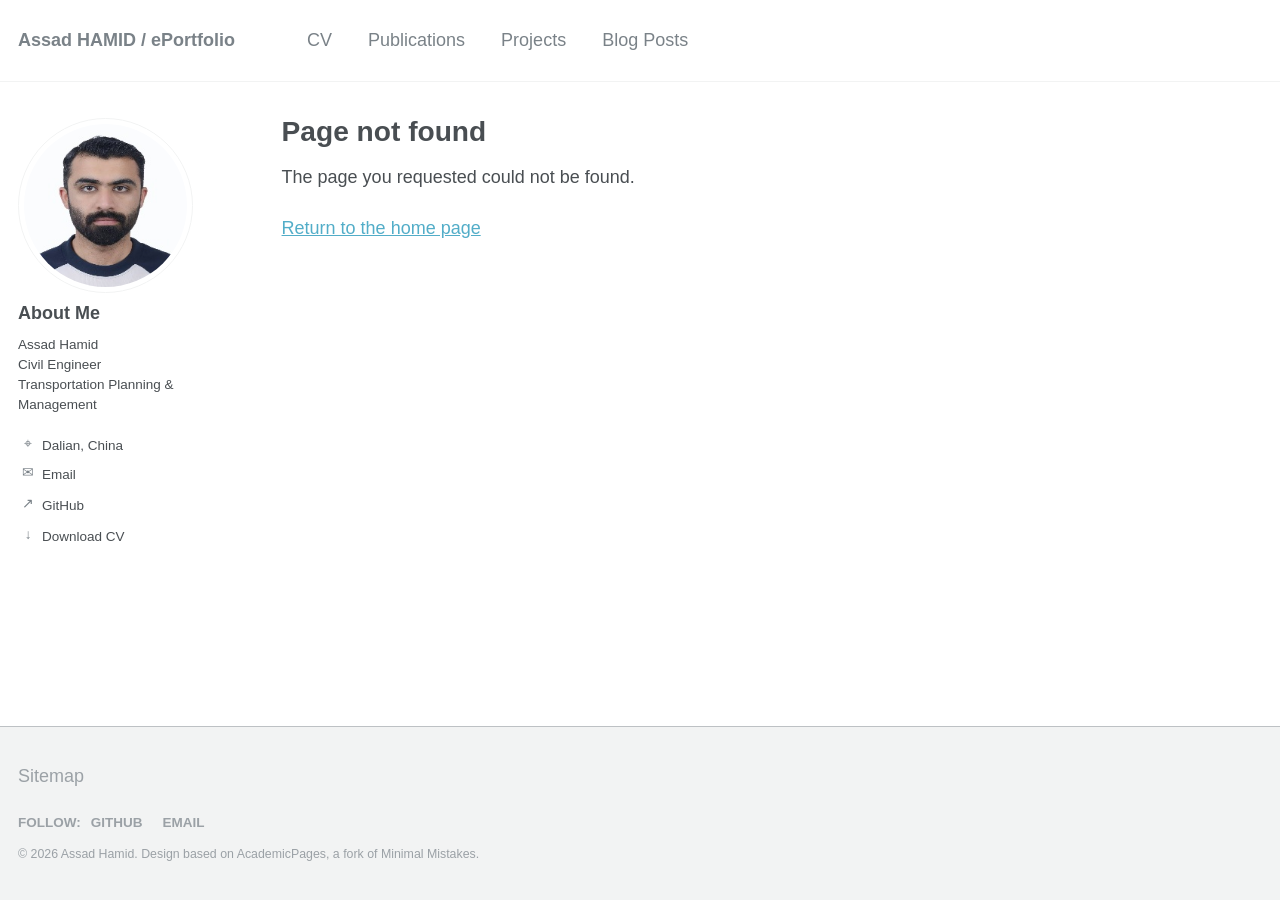
==== commit 237ea9fd: "Add files via upload" ====
--- a/404/index.html
+++ b/404/index.html
@@ -1 +1,98 @@
-<!doctype html><html lang="en"><head><meta charset="utf-8"><meta name="viewport" content="width=device-width, initial-scale=1"><title>Page not found - Assad Hamid / ePortfolio</title><meta name="description" content="Assad Hamid — civil engineer and transportation planning researcher at Dalian University of Technology. Pedestrian safety, transport equity, and infrastructure."><meta name="theme-color" content="#ffffff"><link rel="stylesheet" href="../assets/main.css"><link rel="stylesheet" href="../assets/custom.css"></head><body><a class="skip-link" href="#content">Skip to content</a><header class="masthead"><div class="masthead__inner-wrap"><div class="masthead__menu"><nav class="greedy-nav" aria-label="Main navigation"><ul class="visible-links"><li class="masthead__menu-item masthead__menu-item--lg"><a href="../">Assad HAMID / ePortfolio</a></li><li class="masthead__menu-item"><a href="../cv/">CV</a></li><li class="masthead__menu-item"><a href="../publications/">Publications</a></li><li class="masthead__menu-item"><a href="../portfolio/">Portfolio</a></li><li class="masthead__menu-item"><a href="../year-archive/">Blog Posts</a></li></ul></nav></div></div></header><main id="main"><aside class="sidebar sticky" aria-label="About Assad Hamid"><div class="author__avatar"><img src="../assets/profile.jpeg" alt="Assad Hamid" width="175" height="175"></div><div class="author__content"><h3 class="author__name">About Me</h3><p class="author__bio">Assad Hamid<br>Civil Engineer<br>Transportation Planning &amp; Management</p></div><div class="author__urls-wrapper"><button class="btn btn--inverse contact-toggle" aria-controls="contact-links" aria-expanded="false">Follow</button><ul id="contact-links" class="author__urls social-icons"><li><span class="icon" aria-hidden="true">⌖</span> Dalian, China</li><li><a href="mailto:assadhamid98@gmail.com"><span class="icon" aria-hidden="true">✉</span> Email</a></li><li><a href="https://github.com/assad-hamid"><span class="icon" aria-hidden="true">↗</span> GitHub</a></li><li><a href="../assets/CV_Assad_Hamid.docx" download><span class="icon" aria-hidden="true">↓</span> Download CV</a></li></ul></div></aside><article id="content" class="archive"><h1 class="page__title">Page not found</h1><p>The page you requested could not be found.</p><p><a href="../">Return to the home page</a></p></article></main><footer class="page__footer"><div style="max-width:1280px;margin:auto;padding:2em 1em"><a href="../sitemap/">Sitemap</a><div class="page__footer-follow"><ul class="social-icons"><li><strong>Follow:</strong></li><li><a href="https://github.com/assad-hamid">GitHub</a></li><li><a href="mailto:assadhamid98@gmail.com">Email</a></li></ul></div><div class="page__footer-copyright">© 2026 Assad Hamid. Design based on <a href="https://github.com/academicpages/academicpages.github.io">AcademicPages</a>, a fork of <a href="https://mademistakes.com/work/minimal-mistakes-jekyll-theme/">Minimal Mistakes</a>.</div></div></footer><script src="../assets/site.js" defer></script></body></html>+<!doctype html>
+<html lang="en">
+<head>
+<meta charset="utf-8">
+<meta name="viewport" content="width=device-width, initial-scale=1">
+<title>Page not found - Assad Hamid / ePortfolio</title>
+<meta name="description" content="Assad Hamid — civil engineer and transportation planning researcher at Dalian University of Technology. Pedestrian safety, transport equity, and infrastructure.">
+<meta name="theme-color" content="#ffffff">
+<link rel="stylesheet" href="../assets/main.css">
+<link rel="stylesheet" href="../assets/custom.css">
+</head>
+<body>
+<a class="skip-link" href="#content">Skip to content</a>
+<header class="masthead">
+<div class="masthead__inner-wrap">
+<div class="masthead__menu">
+<nav class="greedy-nav" aria-label="Main navigation">
+<ul class="visible-links">
+<li class="masthead__menu-item masthead__menu-item--lg">
+<a href="../">Assad HAMID / ePortfolio</a>
+</li>
+<li class="masthead__menu-item">
+<a href="../cv/">CV</a>
+</li>
+<li class="masthead__menu-item">
+<a href="../publications/">Publications</a>
+</li>
+<li class="masthead__menu-item">
+<a href="../portfolio/">Projects</a>
+</li>
+<li class="masthead__menu-item">
+<a href="../year-archive/">Blog Posts</a>
+</li>
+</ul>
+</nav>
+</div>
+</div>
+</header>
+<main id="main">
+<aside class="sidebar sticky" aria-label="About Assad Hamid">
+<div class="author__avatar">
+<img src="../assets/profile.jpeg" alt="Assad Hamid" width="175" height="175">
+</div>
+<div class="author__content">
+<h3 class="author__name">About Me</h3>
+<p class="author__bio">Assad Hamid<br>Civil Engineer<br>Transportation Planning &amp; Management</p>
+</div>
+<div class="author__urls-wrapper">
+<button class="btn btn--inverse contact-toggle" aria-controls="contact-links" aria-expanded="false">Follow</button>
+<ul id="contact-links" class="author__urls social-icons">
+<li>
+<span class="icon" aria-hidden="true">⌖</span> Dalian, China</li>
+<li>
+<a href="mailto:assadhamid98@gmail.com">
+<span class="icon" aria-hidden="true">✉</span> Email</a>
+</li>
+<li>
+<a href="https://github.com/assad-hamid">
+<span class="icon" aria-hidden="true">↗</span> GitHub</a>
+</li>
+<li>
+<a href="../assets/CV_Assad_Hamid.docx" download>
+<span class="icon" aria-hidden="true">↓</span> Download CV</a>
+</li>
+</ul>
+</div>
+</aside>
+<article id="content" class="archive">
+<h1 class="page__title">Page not found</h1>
+<p>The page you requested could not be found.</p>
+<p>
+<a href="../">Return to the home page</a>
+</p>
+</article>
+</main>
+<footer class="page__footer">
+<div style="max-width:1280px;margin:auto;padding:2em 1em">
+<a href="../sitemap/">Sitemap</a>
+<div class="page__footer-follow">
+<ul class="social-icons">
+<li>
+<strong>Follow:</strong>
+</li>
+<li>
+<a href="https://github.com/assad-hamid">GitHub</a>
+</li>
+<li>
+<a href="mailto:assadhamid98@gmail.com">Email</a>
+</li>
+</ul>
+</div>
+<div class="page__footer-copyright">© 2026 Assad Hamid. Design based on <a href="https://github.com/academicpages/academicpages.github.io">AcademicPages</a>, a fork of <a href="https://mademistakes.com/work/minimal-mistakes-jekyll-theme/">Minimal Mistakes</a>.</div>
+</div>
+</footer>
+<script src="../assets/site.js" defer>
+</script>
+</body>
+</html>
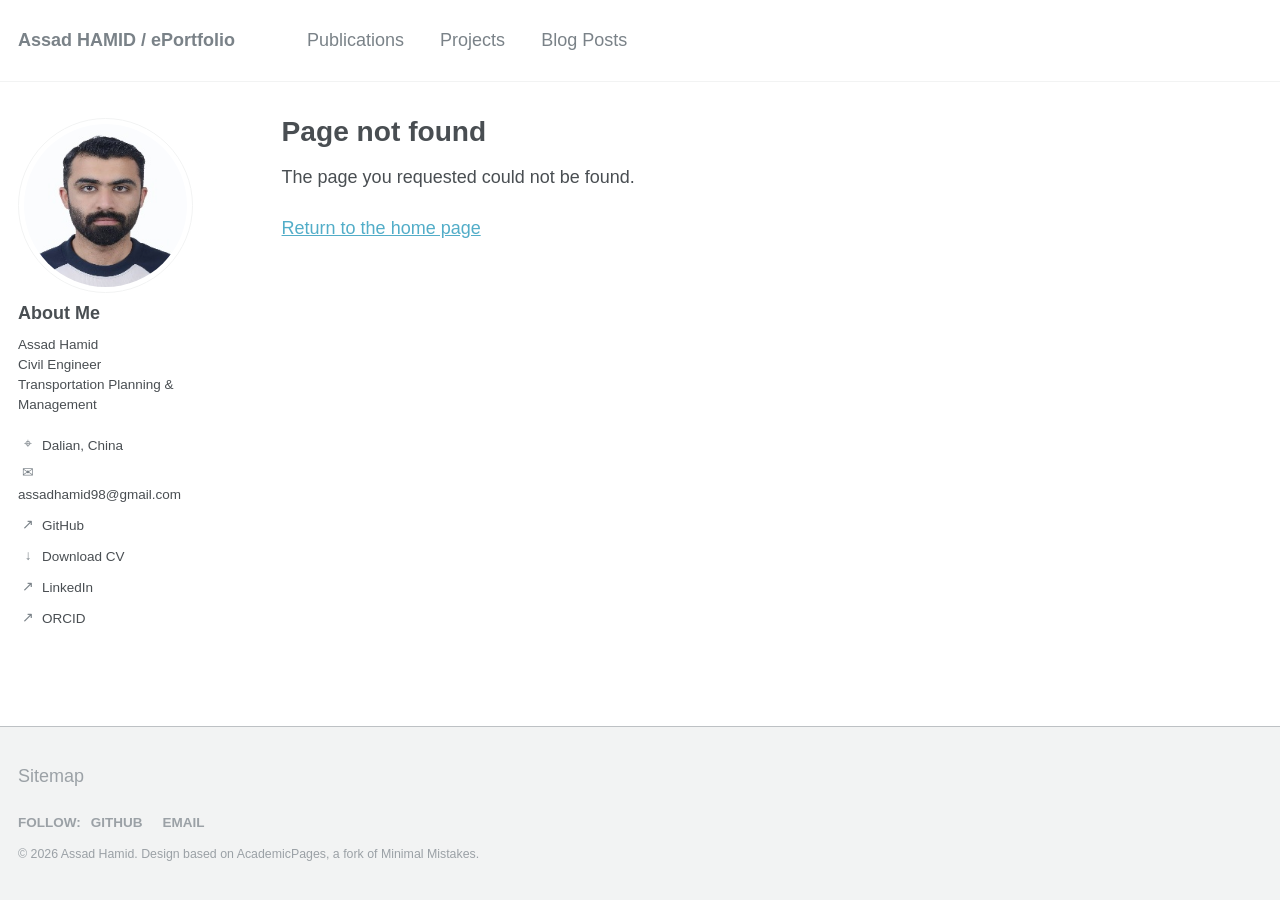
==== commit 1843838b: "Add files via upload" ====
--- a/404/index.html
+++ b/404/index.html
@@ -19,9 +19,7 @@
 <li class="masthead__menu-item masthead__menu-item--lg">
 <a href="../">Assad HAMID / ePortfolio</a>
 </li>
-<li class="masthead__menu-item">
-<a href="../cv/">CV</a>
-</li>
+
 <li class="masthead__menu-item">
 <a href="../publications/">Publications</a>
 </li>
@@ -52,7 +50,7 @@
 <span class="icon" aria-hidden="true">⌖</span> Dalian, China</li>
 <li>
 <a href="mailto:assadhamid98@gmail.com">
-<span class="icon" aria-hidden="true">✉</span> Email</a>
+<span class="icon" aria-hidden="true">✉</span> assadhamid98@gmail.com</a>
 </li>
 <li>
 <a href="https://github.com/assad-hamid">
@@ -61,6 +59,14 @@
 <li>
 <a href="../assets/CV_Assad_Hamid.docx" download>
 <span class="icon" aria-hidden="true">↓</span> Download CV</a>
+</li>
+<li>
+<a href="https://www.linkedin.com/in/assad-hamid/">
+<span class="icon" aria-hidden="true">↗</span> LinkedIn</a>
+</li>
+<li>
+<a href="https://orcid.org/0009-0007-1232-3308">
+<span class="icon" aria-hidden="true">↗</span> ORCID</a>
 </li>
 </ul>
 </div>
--- a/assets/custom.css
+++ b/assets/custom.css
@@ -1 +1,4 @@
-html{height:100%}body{min-height:100vh;display:flex;flex-direction:column;padding-bottom:0}#main{width:100%;flex:1}.page__footer{position:static;float:none;margin-top:3em;flex-shrink:0}.greedy-nav .visible-links{display:flex;align-items:center;flex-wrap:wrap}.greedy-nav .visible-links li{display:block}.greedy-nav .visible-links a[aria-current="page"]{color:#494e52}.author__avatar img{width:175px;height:175px;object-fit:cover;object-position:center 25%}.author__urls a{overflow-wrap:anywhere}.icon{display:inline-block;width:1.5em;text-align:center;color:#7a8288}.meta{font-size:.8em;color:#7a8288}.archive h2{margin-top:1.5em}.archive h3{margin-top:1.2em}.skip-link{position:fixed;left:-9999px;top:0;z-index:100;background:white;padding:1em}.skip-link:focus{left:0}.contact-toggle{display:none}.download{display:inline-block;margin:.25em 0 1em}.project-entry{margin-bottom:2em}.page__footer-follow{margin-top:1em}@media(max-width:925px){.masthead__inner-wrap{padding:1em}.greedy-nav .visible-links{gap:0}.greedy-nav a{margin:0 .65rem;font-size:.9em}.greedy-nav .masthead__menu-item--lg{width:100%;margin-bottom:.25em}.greedy-nav .masthead__menu-item--lg a{margin-left:0}.author__avatar img{width:100px;height:100px}.author__urls-wrapper{display:block;margin-top:.8em}.author__urls-wrapper .author__urls{position:static;display:none;box-shadow:none;border:0;padding:0;background:transparent}.author__urls-wrapper .author__urls.is-open{display:block}.author__urls:before,.author__urls:after{display:none}.author__urls-wrapper .contact-toggle{display:block;position:static;margin:0}.author__content{line-height:1.4}.archive{width:100%;padding:0}#main{padding:0 1em}}@media(prefers-reduced-motion:reduce){*{animation:none!important;transition:none!important}}+html{height:100%}body{min-height:100vh;display:flex;flex-direction:column;padding-bottom:0}#main{width:100%;flex:1}.page__footer{position:static;float:none;margin-top:3em;flex-shrink:0}.greedy-nav .visible-links{display:flex;align-items:center;flex-wrap:wrap}.greedy-nav .visible-links li{display:block}.greedy-nav .visible-links a[aria-current="page"]{color:#494e52}.author__avatar img{width:175px;height:175px;object-fit:cover;object-position:center 25%}.author__urls a{overflow-wrap:anywhere}.icon{display:inline-block;width:1.5em;text-align:center;color:#7a8288}.meta{font-size:.8em;color:#7a8288}.archive h2{margin-top:1.5em}.archive h3{margin-top:1.2em}.skip-link{position:fixed;left:-9999px;top:0;z-index:100;background:white;padding:1em}.skip-link:focus{left:0}.contact-toggle{display:none}.download{display:inline-block;margin:.25em 0 1em}.project-entry{margin-bottom:2em}.page__footer-follow{margin-top:1em}@media(max-width:925px){.masthead__inner-wrap{padding:1em}.greedy-nav .visible-links{gap:0}.greedy-nav a{margin:0 .65rem;font-size:.9em}.greedy-nav .masthead__menu-item--lg{width:100%;margin-bottom:.25em}.greedy-nav .masthead__menu-item--lg a{margin-left:0}.author__avatar img{width:100px;height:100px}.author__urls-wrapper{display:block;margin-top:.8em}.author__urls-wrapper .author__urls{position:static;display:none;box-shadow:none;border:0;padding:0;background:transparent}.author__urls-wrapper .author__urls.is-open{display:block}.author__urls:before,.author__urls:after{display:none}.author__urls-wrapper .contact-toggle{display:block;position:static;margin:0}.author__content{line-height:1.4}.archive{width:100%;padding:0}#main{padding:0 1em}}@media(prefers-reduced-motion:reduce){*{animation:none!important;transition:none!important}}
+/* Resume and project presentation */
+.project-entry h2,.project-entry h3{color:#000}
+.author__urls a{white-space:normal;overflow-wrap:anywhere}
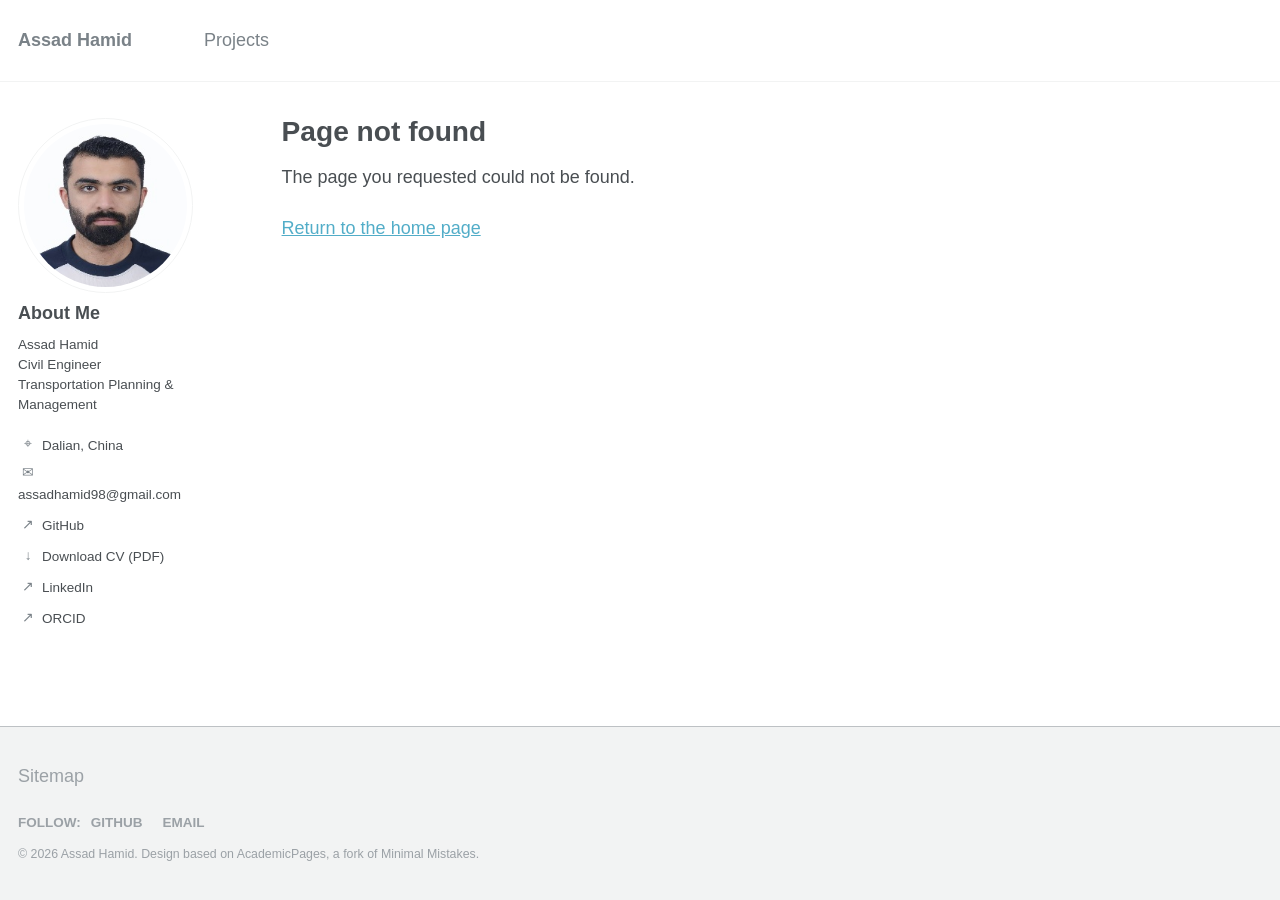
==== commit 91a30dc8: "Add files via upload" ====
--- a/404/index.html
+++ b/404/index.html
@@ -3,7 +3,7 @@
 <head>
 <meta charset="utf-8">
 <meta name="viewport" content="width=device-width, initial-scale=1">
-<title>Page not found - Assad Hamid / ePortfolio</title>
+<title>Page not found - Assad Hamid</title>
 <meta name="description" content="Assad Hamid — civil engineer and transportation planning researcher at Dalian University of Technology. Pedestrian safety, transport equity, and infrastructure.">
 <meta name="theme-color" content="#ffffff">
 <link rel="stylesheet" href="../assets/main.css">
@@ -17,18 +17,14 @@
 <nav class="greedy-nav" aria-label="Main navigation">
 <ul class="visible-links">
 <li class="masthead__menu-item masthead__menu-item--lg">
-<a href="../">Assad HAMID / ePortfolio</a>
+<a href="../">Assad Hamid</a>
 </li>
 
-<li class="masthead__menu-item">
-<a href="../publications/">Publications</a>
-</li>
+
 <li class="masthead__menu-item">
 <a href="../portfolio/">Projects</a>
 </li>
-<li class="masthead__menu-item">
-<a href="../year-archive/">Blog Posts</a>
-</li>
+
 </ul>
 </nav>
 </div>
@@ -57,8 +53,8 @@
 <span class="icon" aria-hidden="true">↗</span> GitHub</a>
 </li>
 <li>
-<a href="../assets/CV_Assad_Hamid.docx" download>
-<span class="icon" aria-hidden="true">↓</span> Download CV</a>
+<a href="../assets/Assad_Hamid_CV.pdf" download>
+<span class="icon" aria-hidden="true">↓</span> Download CV (PDF)</a>
 </li>
 <li>
 <a href="https://www.linkedin.com/in/assad-hamid/">
--- a/assets/custom.css
+++ b/assets/custom.css
@@ -1,4 +1,6 @@
 html{height:100%}body{min-height:100vh;display:flex;flex-direction:column;padding-bottom:0}#main{width:100%;flex:1}.page__footer{position:static;float:none;margin-top:3em;flex-shrink:0}.greedy-nav .visible-links{display:flex;align-items:center;flex-wrap:wrap}.greedy-nav .visible-links li{display:block}.greedy-nav .visible-links a[aria-current="page"]{color:#494e52}.author__avatar img{width:175px;height:175px;object-fit:cover;object-position:center 25%}.author__urls a{overflow-wrap:anywhere}.icon{display:inline-block;width:1.5em;text-align:center;color:#7a8288}.meta{font-size:.8em;color:#7a8288}.archive h2{margin-top:1.5em}.archive h3{margin-top:1.2em}.skip-link{position:fixed;left:-9999px;top:0;z-index:100;background:white;padding:1em}.skip-link:focus{left:0}.contact-toggle{display:none}.download{display:inline-block;margin:.25em 0 1em}.project-entry{margin-bottom:2em}.page__footer-follow{margin-top:1em}@media(max-width:925px){.masthead__inner-wrap{padding:1em}.greedy-nav .visible-links{gap:0}.greedy-nav a{margin:0 .65rem;font-size:.9em}.greedy-nav .masthead__menu-item--lg{width:100%;margin-bottom:.25em}.greedy-nav .masthead__menu-item--lg a{margin-left:0}.author__avatar img{width:100px;height:100px}.author__urls-wrapper{display:block;margin-top:.8em}.author__urls-wrapper .author__urls{position:static;display:none;box-shadow:none;border:0;padding:0;background:transparent}.author__urls-wrapper .author__urls.is-open{display:block}.author__urls:before,.author__urls:after{display:none}.author__urls-wrapper .contact-toggle{display:block;position:static;margin:0}.author__content{line-height:1.4}.archive{width:100%;padding:0}#main{padding:0 1em}}@media(prefers-reduced-motion:reduce){*{animation:none!important;transition:none!important}}
 /* Resume and project presentation */
-.project-entry h2,.project-entry h3{color:#000}
+.project-entry h2,.project-entry h3{color:inherit}
 .author__urls a{white-space:normal;overflow-wrap:anywhere}
+
+.academic-subtitle{font-size:1.05em;color:#646c72;margin-top:.4em}.academic-intro{margin:1.2em 0 2em;max-width:48em}.archive>h2{padding-bottom:.35em;border-bottom:1px solid #eee}.project-entry{margin:1.5em 0 2em}
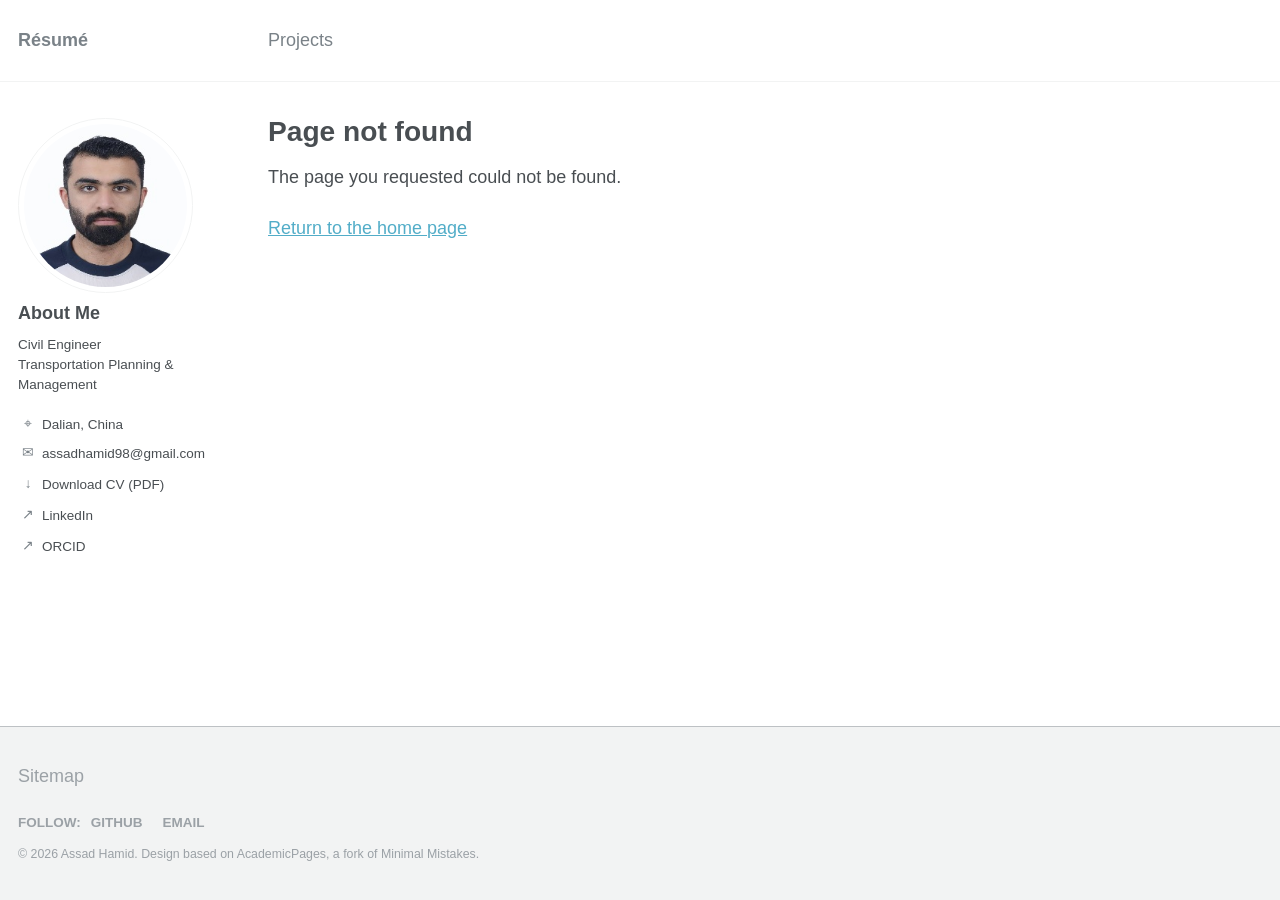
==== commit 5af316fb: "Add files via upload" ====
--- a/404/index.html
+++ b/404/index.html
@@ -1,73 +1,68 @@
-<!doctype html>
+<!DOCTYPE html>
+
 <html lang="en">
 <head>
-<meta charset="utf-8">
-<meta name="viewport" content="width=device-width, initial-scale=1">
+<meta charset="utf-8"/>
+<meta content="width=device-width, initial-scale=1" name="viewport"/>
 <title>Page not found - Assad Hamid</title>
-<meta name="description" content="Assad Hamid — civil engineer and transportation planning researcher at Dalian University of Technology. Pedestrian safety, transport equity, and infrastructure.">
-<meta name="theme-color" content="#ffffff">
-<link rel="stylesheet" href="../assets/main.css">
-<link rel="stylesheet" href="../assets/custom.css">
+<meta content="Assad Hamid — civil engineer and transportation planning researcher at Dalian University of Technology. Pedestrian safety, transport equity, and infrastructure." name="description"/>
+<meta content="#ffffff" name="theme-color"/>
+<link href="../assets/main.css" rel="stylesheet"/>
+<link href="../assets/custom.css" rel="stylesheet"/>
 </head>
 <body>
 <a class="skip-link" href="#content">Skip to content</a>
 <header class="masthead">
 <div class="masthead__inner-wrap">
 <div class="masthead__menu">
-<nav class="greedy-nav" aria-label="Main navigation">
+<nav aria-label="Main navigation" class="greedy-nav">
 <ul class="visible-links">
 <li class="masthead__menu-item masthead__menu-item--lg">
-<a href="../">Assad Hamid</a>
+<a href="../">Résumé</a>
 </li>
-
-
 <li class="masthead__menu-item">
 <a href="../portfolio/">Projects</a>
 </li>
-
 </ul>
 </nav>
 </div>
 </div>
 </header>
 <main id="main">
-<aside class="sidebar sticky" aria-label="About Assad Hamid">
+<aside aria-label="About Assad Hamid" class="sidebar sticky">
 <div class="author__avatar">
-<img src="../assets/profile.jpeg" alt="Assad Hamid" width="175" height="175">
+<img alt="Assad Hamid" height="175" src="../assets/profile.jpeg" width="175"/>
 </div>
 <div class="author__content">
 <h3 class="author__name">About Me</h3>
-<p class="author__bio">Assad Hamid<br>Civil Engineer<br>Transportation Planning &amp; Management</p>
+<p class="author__bio">Civil Engineer<br/>Transportation Planning &amp; Management</p>
 </div>
 <div class="author__urls-wrapper">
-<button class="btn btn--inverse contact-toggle" aria-controls="contact-links" aria-expanded="false">Follow</button>
-<ul id="contact-links" class="author__urls social-icons">
+<button aria-controls="contact-links" aria-expanded="false" class="btn btn--inverse contact-toggle">Follow</button>
+<ul class="author__urls social-icons" id="contact-links">
 <li>
-<span class="icon" aria-hidden="true">⌖</span> Dalian, China</li>
+<span aria-hidden="true" class="icon">⌖</span> Dalian, China</li>
 <li>
 <a href="mailto:assadhamid98@gmail.com">
-<span class="icon" aria-hidden="true">✉</span> assadhamid98@gmail.com</a>
+<span aria-hidden="true" class="icon">✉</span> assadhamid98@gmail.com</a>
 </li>
+
 <li>
-<a href="https://github.com/assad-hamid">
-<span class="icon" aria-hidden="true">↗</span> GitHub</a>
-</li>
-<li>
-<a href="../assets/Assad_Hamid_CV.pdf" download>
-<span class="icon" aria-hidden="true">↓</span> Download CV (PDF)</a>
+<a download="" href="../assets/Assad_Hamid_CV.pdf">
+<span aria-hidden="true" class="icon">↓</span> Download CV (PDF)</a>
 </li>
 <li>
 <a href="https://www.linkedin.com/in/assad-hamid/">
-<span class="icon" aria-hidden="true">↗</span> LinkedIn</a>
+<span aria-hidden="true" class="icon">↗</span> LinkedIn</a>
 </li>
 <li>
 <a href="https://orcid.org/0009-0007-1232-3308">
-<span class="icon" aria-hidden="true">↗</span> ORCID</a>
+<span aria-hidden="true" class="icon">↗</span> ORCID</a>
 </li>
 </ul>
 </div>
 </aside>
-<article id="content" class="archive">
+<article class="archive" id="content">
 <h1 class="page__title">Page not found</h1>
 <p>The page you requested could not be found.</p>
 <p>
@@ -94,7 +89,7 @@
 <div class="page__footer-copyright">© 2026 Assad Hamid. Design based on <a href="https://github.com/academicpages/academicpages.github.io">AcademicPages</a>, a fork of <a href="https://mademistakes.com/work/minimal-mistakes-jekyll-theme/">Minimal Mistakes</a>.</div>
 </div>
 </footer>
-<script src="../assets/site.js" defer>
+<script defer="" src="../assets/site.js">
 </script>
 </body>
 </html>
--- a/assets/custom.css
+++ b/assets/custom.css
@@ -4,3 +4,28 @@
 .author__urls a{white-space:normal;overflow-wrap:anywhere}
 
 .academic-subtitle{font-size:1.05em;color:#646c72;margin-top:.4em}.academic-intro{margin:1.2em 0 2em;max-width:48em}.archive>h2{padding-bottom:.35em;border-bottom:1px solid #eee}.project-entry{margin:1.5em 0 2em}
+
+/* Refined resume layout */
+.research-topics{display:flex;flex-wrap:wrap;gap:.45rem 1.1rem;list-style:none;padding:0;margin:1.15em 0 1.8em;font-size:.82em;color:#646c72}
+.research-topics li{margin:0;padding-left:.7rem;border-left:2px solid #c7dce2;line-height:1.5}
+.education-row{display:flex;align-items:baseline;justify-content:space-between;gap:.6rem 1rem;margin-top:.15em}
+.education-row>span:first-child{min-width:0;font-size:.88em}
+.education-date{flex-shrink:0;text-align:right;white-space:nowrap}
+.project-compact{margin:1.1em 0 1.4em}
+.project-compact h3{font-size:1em;margin:0 0 .3em;font-weight:600}
+.project-compact .meta{margin:.2em 0 .4em}
+.project-compact ul{font-size:.9em;margin:.3em 0;padding-left:1.2em}
+.archive a.project-detail-icon{display:inline-flex;align-items:center;justify-content:center;width:1.6em;height:1.6em;margin-left:.3em;border:1px solid #d5e1e5;border-radius:50%;text-decoration:none;font-size:.75em;font-weight:400;vertical-align:middle;color:#43879c}
+.archive a.project-detail-icon:hover,.archive a.project-detail-icon:focus-visible{background:#eaf2f5;border-color:#43879c;outline:2px solid transparent}
+@media(min-width:926px){
+#main,.masthead__inner-wrap{max-width:1280px}
+#main{display:grid;grid-template-columns:200px minmax(0,1fr);column-gap:50px}
+#main::after{display:none}
+#main>.sidebar{width:auto;float:none;margin:0}
+#main>.archive{width:auto;float:none;padding-left:0;margin:0;min-width:0}
+.greedy-nav .visible-links{display:grid;grid-template-columns:200px minmax(0,1fr);column-gap:50px}
+.greedy-nav .visible-links li{margin:0}
+.greedy-nav .visible-links li a{margin-left:0;margin-right:0}
+}
+@media(max-width:1100px){.education-row{flex-wrap:wrap}.education-date{margin-left:auto}}
+@media(max-width:925px){.greedy-nav .masthead__menu-item--lg{width:auto;margin:0}.greedy-nav .visible-links{gap:1.8rem}.greedy-nav .visible-links a{margin:0}.education-row{display:block}.education-date{display:block;text-align:left;margin-top:.2em}.research-topics{gap:.5rem .8rem}}
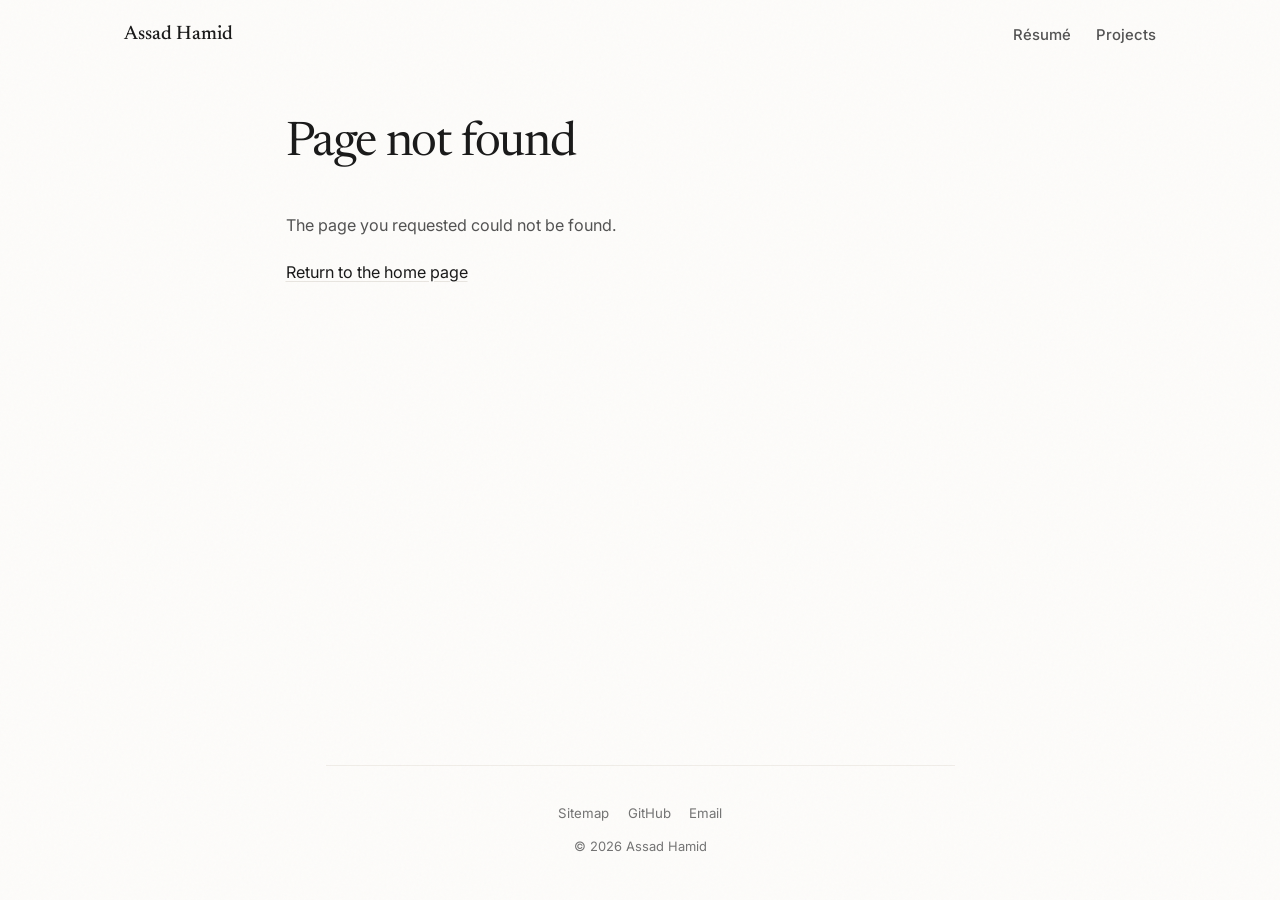
==== commit 41acca6b: "Add files via upload" ====
--- a/404/index.html
+++ b/404/index.html
@@ -1,95 +1,9 @@
-<!DOCTYPE html>
+<!doctype html>
+<html lang="en"><head><meta charset="utf-8"><meta name="viewport" content="width=device-width,initial-scale=1"><title>Page not found - Assad Hamid</title><meta name="description" content="Assad Hamid — civil engineer and transportation planning researcher at Dalian University of Technology. Pedestrian safety, transport equity, and infrastructure."><meta name="theme-color" content="#fdfcfa"><meta property="og:title" content="Page not found - Assad Hamid"><meta property="og:type" content="website"><link rel="icon" type="image/svg+xml" href="../assets/favicon.svg"><link rel="preconnect" href="https://fonts.googleapis.com"><link rel="preconnect" href="https://fonts.gstatic.com" crossorigin><link rel="stylesheet" href="../assets/editorial.css"></head>
+<body><a class="skip-link" href="#content">Skip to content</a><header class="site-header"><div class="site-header__inner"><a class="site-brand" href="../index.html">Assad Hamid</a><nav class="site-nav" aria-label="Main navigation"><a href="../index.html">Résumé</a><a href="../portfolio/">Projects</a></nav></div></header><main id="content" class="site-main site-main--article"><div class="page-heading"><h1 class="page-title">Page not found</h1></div><div class="article-content">
 
-<html lang="en">
-<head>
-<meta charset="utf-8"/>
-<meta content="width=device-width, initial-scale=1" name="viewport"/>
-<title>Page not found - Assad Hamid</title>
-<meta content="Assad Hamid — civil engineer and transportation planning researcher at Dalian University of Technology. Pedestrian safety, transport equity, and infrastructure." name="description"/>
-<meta content="#ffffff" name="theme-color"/>
-<link href="../assets/main.css" rel="stylesheet"/>
-<link href="../assets/custom.css" rel="stylesheet"/>
-</head>
-<body>
-<a class="skip-link" href="#content">Skip to content</a>
-<header class="masthead">
-<div class="masthead__inner-wrap">
-<div class="masthead__menu">
-<nav aria-label="Main navigation" class="greedy-nav">
-<ul class="visible-links">
-<li class="masthead__menu-item masthead__menu-item--lg">
-<a href="../">Résumé</a>
-</li>
-<li class="masthead__menu-item">
-<a href="../portfolio/">Projects</a>
-</li>
-</ul>
-</nav>
-</div>
-</div>
-</header>
-<main id="main">
-<aside aria-label="About Assad Hamid" class="sidebar sticky">
-<div class="author__avatar">
-<img alt="Assad Hamid" height="175" src="../assets/profile.jpeg" width="175"/>
-</div>
-<div class="author__content">
-<h3 class="author__name">About Me</h3>
-<p class="author__bio">Civil Engineer<br/>Transportation Planning &amp; Management</p>
-</div>
-<div class="author__urls-wrapper">
-<button aria-controls="contact-links" aria-expanded="false" class="btn btn--inverse contact-toggle">Follow</button>
-<ul class="author__urls social-icons" id="contact-links">
-<li>
-<span aria-hidden="true" class="icon">⌖</span> Dalian, China</li>
-<li>
-<a href="mailto:assadhamid98@gmail.com">
-<span aria-hidden="true" class="icon">✉</span> assadhamid98@gmail.com</a>
-</li>
-
-<li>
-<a download="" href="../assets/Assad_Hamid_CV.pdf">
-<span aria-hidden="true" class="icon">↓</span> Download CV (PDF)</a>
-</li>
-<li>
-<a href="https://www.linkedin.com/in/assad-hamid/">
-<span aria-hidden="true" class="icon">↗</span> LinkedIn</a>
-</li>
-<li>
-<a href="https://orcid.org/0009-0007-1232-3308">
-<span aria-hidden="true" class="icon">↗</span> ORCID</a>
-</li>
-</ul>
-</div>
-</aside>
-<article class="archive" id="content">
-<h1 class="page__title">Page not found</h1>
 <p>The page you requested could not be found.</p>
 <p>
 <a href="../">Return to the home page</a>
 </p>
-</article>
-</main>
-<footer class="page__footer">
-<div style="max-width:1280px;margin:auto;padding:2em 1em">
-<a href="../sitemap/">Sitemap</a>
-<div class="page__footer-follow">
-<ul class="social-icons">
-<li>
-<strong>Follow:</strong>
-</li>
-<li>
-<a href="https://github.com/assad-hamid">GitHub</a>
-</li>
-<li>
-<a href="mailto:assadhamid98@gmail.com">Email</a>
-</li>
-</ul>
-</div>
-<div class="page__footer-copyright">© 2026 Assad Hamid. Design based on <a href="https://github.com/academicpages/academicpages.github.io">AcademicPages</a>, a fork of <a href="https://mademistakes.com/work/minimal-mistakes-jekyll-theme/">Minimal Mistakes</a>.</div>
-</div>
-</footer>
-<script defer="" src="../assets/site.js">
-</script>
-</body>
-</html>+</div></main><footer class="site-footer"><div class="site-footer__inner"><nav class="footer-links" aria-label="Footer links"><a href="../sitemap/">Sitemap</a><a href="https://github.com/assad-hamid" target="_blank" rel="noopener noreferrer">GitHub</a><a href="mailto:assadhamid98@gmail.com">Email</a></nav><p class="footer-copy">© 2026 Assad Hamid</p></div></footer><script defer src="../assets/editorial.js"></script></body></html>
--- a/assets/editorial.css
+++ b/assets/editorial.css
@@ -0,0 +1,137 @@
+/* Assad Hamid — minimal editorial portfolio
+   Inspired by the visual rhythm of Justin Curl's personal website.
+   Single self-contained stylesheet, with no framework or build step. */
+@import url('https://fonts.googleapis.com/css2?family=Newsreader:ital,opsz,wght@0,6..72,300;0,6..72,400;0,6..72,500;1,6..72,400;1,6..72,500&family=Inter:wght@400;500;600&display=swap');
+:root {
+  --paper:#fdfcfa; --paper-soft:#f8f6f1; --ink:#191919;
+  --secondary:#525252; --muted:#737373; --accent:#c54b32;
+  --line:#e8e5e0; --line-soft:#f0ede8;
+  --serif:'Newsreader', Georgia, 'Times New Roman', serif;
+  --sans:'Inter', -apple-system, BlinkMacSystemFont, 'Segoe UI', Arial, sans-serif;
+  --measure:680px; --article-measure:760px;
+}
+*{box-sizing:border-box}
+html{scroll-behavior:smooth;scroll-padding-top:86px;-webkit-text-size-adjust:100%;font-size:17px;-webkit-font-smoothing:antialiased}
+body{margin:0;background:var(--paper);color:var(--ink);font-family:var(--sans);font-weight:400;line-height:1.68;min-height:100vh;display:flex;flex-direction:column}
+body::before{content:'';position:fixed;inset:0;pointer-events:none;z-index:1100;opacity:.026;background-image:url("data:image/svg+xml,%3Csvg viewBox='0 0 400 400' xmlns='http://www.w3.org/2000/svg'%3E%3Cfilter id='n'%3E%3CfeTurbulence type='fractalNoise' baseFrequency='.9' numOctaves='4' stitchTiles='stitch'/%3E%3C/filter%3E%3Crect width='100%25' height='100%25' filter='url(%23n)'/%3E%3C/svg%3E")}
+img,svg{max-width:100%} img{height:auto} a{color:inherit} a:focus-visible,button:focus-visible{outline:2px solid var(--accent);outline-offset:5px;border-radius:2px} ::selection{background:#f3ded6;color:#331d17}
+.skip-link{position:fixed;top:-100px;left:1rem;z-index:1200;padding:.7rem 1rem;background:var(--paper);box-shadow:0 3px 20px #0002;text-decoration:none}
+.skip-link:focus{top:1rem}
+/* Reference-style, translucent, quiet navigation */
+.site-header{position:sticky;top:0;z-index:100;background:rgba(253,252,250,.91);backdrop-filter:blur(12px);-webkit-backdrop-filter:blur(12px);border-bottom:1px solid transparent;transition:border-color .25s ease}
+.site-header.is-scrolled{border-color:var(--line-soft)}
+.site-header__inner{max-width:1100px;margin:auto;padding:1rem 2rem;min-height:70px;display:flex;align-items:center;justify-content:space-between;gap:1.5rem}
+.site-brand{font-family:var(--serif);font-size:1.15rem;font-weight:500;line-height:1;text-decoration:none;white-space:nowrap;transition:color .15s ease}
+.site-brand:hover,.site-nav a:hover{color:var(--accent)}
+.site-nav{display:flex;align-items:center;gap:1.5rem;white-space:nowrap}
+.site-nav a{color:var(--secondary);text-decoration:none;font-size:.875rem;font-weight:500;transition:color .15s ease}
+.site-nav a[aria-current='page']{color:var(--accent)}
+.site-main{width:100%;max-width:var(--measure);margin:0 auto;padding:1.25rem 1.5rem 5.5rem;flex:1}
+/* Circular portrait and simple link line */
+.profile-section{text-align:center;margin:0 0 1.15rem;animation:appear-up .6s ease both}
+.profile-pic{display:block;width:140px;height:140px;object-fit:cover;object-position:center 25%;border-radius:50%;margin:0 auto .8rem;border:3px solid var(--line-soft);box-shadow:0 4px 20px rgba(0,0,0,.06)}
+.profile-name{font-family:var(--serif);font-weight:400;letter-spacing:-.023em;font-size:clamp(2.05rem,5vw,2.5rem);line-height:1.18;margin:0 0 .48rem}
+.profile-role{color:var(--secondary);font-size:.89rem;margin:0 auto .9rem;line-height:1.65}
+.social-links{display:flex;justify-content:center;align-items:center;gap:1.22rem;flex-wrap:wrap;margin:.25rem 0 0}
+.social-link{display:inline-flex;align-items:center;justify-content:center;color:var(--muted);text-decoration:none;min-width:24px;min-height:28px;transition:color .15s ease,transform .15s ease}
+.social-link:hover{color:var(--accent);transform:translateY(-1px)}.social-link svg{display:block;width:19px;height:19px}
+.intro-divider{width:48px;height:2px;border-radius:2px;background:linear-gradient(90deg,var(--accent),#e8d5cf);margin:1.3rem auto 1.5rem;animation:appear-up .6s .12s both}
+.bio-section{margin:0 0 2.5rem;animation:appear-up .6s .15s both}
+.bio-text{color:var(--secondary);font-size:1.05rem;line-height:1.75;margin:0 0 1rem}
+.bio-text strong{font-weight:600;color:var(--ink)}
+.bio-text a{color:var(--ink);text-decoration-color:var(--line);text-decoration-thickness:1px;text-underline-offset:3px;transition:text-decoration-color .15s}
+.bio-text a:hover{text-decoration-color:var(--accent)}
+.bio-meta{font-size:.87rem;color:var(--muted);margin:.5rem 0 0}
+.interest-list{display:flex;flex-wrap:wrap;gap:.35rem .8rem;list-style:none;padding:0;margin:1.25rem 0 0;color:var(--muted);font-size:.79rem;line-height:1.7}
+.interest-list li{margin:0;padding:0}.interest-list li:not(:last-child)::after{content:'·';padding-left:.8rem;color:#b6aea6}
+/* Content follows Justin Curl's publication list treatment */
+.content-section{margin:0 0 2.5rem;scroll-margin-top:88px;animation:appear-up .6s .18s both}
+.section-header{display:flex;align-items:center;gap:1rem;margin:0 0 1.05rem}
+.section-title{font-family:var(--sans);font-size:.75rem;letter-spacing:.085em;text-transform:uppercase;color:var(--accent);font-weight:600;line-height:1.5;margin:0;white-space:normal}
+.section-line{height:1px;flex:1;background:var(--line-soft);min-width:22px}
+/* Resume educational entries */
+.education-list,.skills-list,.experience-list{list-style:none;padding:0;margin:0}
+.education-list>li{padding:.85rem 0 1rem;border-bottom:1px solid var(--line-soft)}
+.education-list>li:first-child{padding-top:0}.education-list>li:last-child{border:0}
+.education-list>li>strong{display:block;font-family:var(--serif);font-weight:400;font-size:1.18rem;line-height:1.4;margin-bottom:.3rem}
+.education-row{display:flex;align-items:baseline;justify-content:space-between;gap:.2rem 1.3rem;color:var(--secondary);font-size:.88rem;line-height:1.6}
+.education-date{color:var(--muted);font-size:.8rem;white-space:nowrap}
+.education-list>li>p{color:var(--secondary);font-size:.89rem;line-height:1.7;margin:.6rem 0 0}
+.education-list p strong{font-weight:600;color:var(--ink)}
+/* list-like project entries */
+.project-entry{padding:.72rem 0 .93rem;border-bottom:1px solid var(--line-soft)}
+.project-entry:first-of-type{padding-top:0}.project-entry:last-child{border-bottom:0}
+.project-entry h3,.sitemap-entry h3{font-family:var(--serif);font-weight:400;font-size:1.19rem;line-height:1.42;letter-spacing:-.005em;margin:0 0 .19rem}
+.project-entry h3 a,.sitemap-entry h3 a{text-decoration:none;transition:color .15s ease}
+.project-entry h3 a:hover,.sitemap-entry h3 a:hover{color:var(--accent)}
+.project-entry .meta{color:var(--muted);font-style:italic;font-size:.82rem;margin:0 0 .22rem}
+.project-entry p,.project-entry ul{color:var(--secondary);font-size:.88rem;line-height:1.65;margin:.22rem 0 0}
+.project-entry ul{list-style:none;padding:0}
+.project-entry ul li+li{margin-top:.32rem}
+.entry-arrow{color:var(--accent);font-family:var(--sans);font-size:.76em;vertical-align:3%;margin-left:.22rem;opacity:0;transition:opacity .15s ease}
+.project-entry a:hover .entry-arrow,.project-entry a:focus-visible .entry-arrow{opacity:1}
+.project-entry .detail-link{display:inline-block;margin-top:.6rem;font-size:.82rem;font-weight:500;color:var(--accent);text-decoration:none}
+.project-entry .detail-link:hover{text-decoration:underline;text-underline-offset:3px}
+/* Skills and experience remain exactly as supplied */
+.skills-list>li{font-family:var(--serif);font-size:1.1rem;line-height:1.4;padding:.65rem 0;border-bottom:1px solid var(--line-soft)}
+.skills-list>li:first-child{padding-top:0}.skills-list>li:last-child{border:0}
+.skills-list>li>ul{font-family:var(--sans);font-size:.81em;list-style:none;padding:0;margin:.35rem 0 0;color:var(--secondary);line-height:1.65}
+.experience-title{font-family:var(--serif);font-size:1.19rem;font-weight:400;margin:0 0 .2rem;line-height:1.45}
+.experience-meta{font-size:.85rem;color:var(--muted);font-style:italic;margin:0 0 .55rem}
+.experience-list>li{position:relative;padding-left:1.08rem;color:var(--secondary);font-size:.9rem;line-height:1.75;margin:.3rem 0}
+.experience-list>li::before{content:'–';position:absolute;left:0;color:#aa9890}
+/* Project and utility pages; consistent look with more room for charts */
+.site-main--article{max-width:var(--article-measure);padding-top:2.55rem}
+.page-heading{text-align:left;margin:0 0 2.2rem;animation:appear-up .5s ease both}
+.page-kicker,.study-kicker,.crash-kicker,.motorway-kicker{font-size:.73rem!important;font-weight:600!important;letter-spacing:.085em!important;text-transform:uppercase!important;color:var(--accent)!important;line-height:1.55!important;margin:0 0 .7rem!important}
+.page-title{font-family:var(--serif);font-weight:400;letter-spacing:-.025em;font-size:clamp(2rem,4.8vw,2.8rem);line-height:1.2;margin:.1rem 0 .75rem}
+.breadcrumb{font-size:.82rem;color:var(--muted);margin:0 0 1rem}.breadcrumb a{color:var(--secondary);text-decoration:none}.breadcrumb a:hover{color:var(--accent)}
+.article-content{animation:appear-up .6s .12s both}
+.article-content>p:not(.meta):not(.study-kicker):not(.crash-kicker):not(.motorway-kicker),.article-content>ul,.article-content>ol{font-size:.95rem;color:var(--secondary);line-height:1.82;margin:0 0 1.05rem}
+.article-content>.meta{font-size:.82rem;color:var(--muted);line-height:1.65;margin:-.2rem 0 1.4rem}
+.article-content .study-lead,.article-content .crash-lead,.article-content .motorway-lead{color:var(--ink)!important;font-family:var(--serif);font-size:1.43rem!important;line-height:1.52!important;margin:1rem 0 1.25rem!important}
+.article-content .motorway-location{font-size:.94rem!important;color:var(--secondary)!important;margin:0 0 .65rem!important}
+.article-content h2{display:flex;align-items:center;gap:1rem;color:var(--accent);font-family:var(--sans);font-size:.75rem;font-weight:600;line-height:1.5;letter-spacing:.085em;text-transform:uppercase;margin:2.65rem 0 1rem;scroll-margin-top:90px}
+.article-content h2::after{content:'';flex:1;height:1px;background:var(--line-soft)}
+.article-content h3{font-family:var(--serif);font-weight:400;font-size:1.18rem;line-height:1.45;margin:1.5rem 0 .5rem}
+.article-content a{color:var(--ink);text-decoration-color:var(--line);text-underline-offset:3px}
+.article-content a:hover{color:var(--accent);text-decoration-color:var(--accent)}
+.article-content strong{color:var(--ink);font-weight:600}
+.article-content code{font-size:.85em;background:var(--paper-soft);padding:.12em .3em;border-radius:3px;overflow-wrap:anywhere}
+.article-content figure,.article-content .study-figure,.article-content .crash-figure,.article-content .motorway-figure{margin:1.9rem auto 2.15rem;width:100%;max-width:100%}
+.article-content figure a{display:block;text-decoration:none}
+.article-content figure img{width:100%;height:auto;display:block;background:white;border:1px solid var(--line);border-radius:3px;box-shadow:0 2px 12px rgba(36,30,26,.025);transition:box-shadow .2s ease}
+.article-content figure a:hover img{box-shadow:0 8px 28px rgba(36,30,26,.095)}
+.article-content figcaption{font-size:.78rem;color:var(--muted);line-height:1.7;margin-top:.65rem}
+.article-content figcaption strong{color:var(--secondary);font-weight:600}
+.article-content .map-comparison{display:grid;grid-template-columns:repeat(2,minmax(0,1fr));gap:1.1rem}
+.article-content .map-comparison figure{margin:1rem 0 1.3rem}
+.article-content .coverage-results{display:grid;grid-template-columns:repeat(2,minmax(0,1fr));gap:1rem;padding:1.45rem 0 1.25rem;margin:1.45rem 0 .65rem;border-top:1px solid var(--line);border-bottom:1px solid var(--line)}
+.coverage-results p{margin:0!important}.coverage-results strong{font-family:var(--serif);font-size:2.15rem;font-weight:400!important;line-height:1.2;letter-spacing:-.025em;color:var(--ink);display:block}.coverage-results span{display:block;color:var(--muted);font-size:.78rem;line-height:1.65;margin-top:.38rem}
+.article-content .coverage-note,.article-content .map-source,.article-content .crash-source,.article-content .motorway-source{font-size:.77rem!important;color:var(--muted)!important;line-height:1.65!important}
+.article-content .crash-finding,.article-content .crash-scope,.article-content .motorway-scope{background:var(--paper-soft);border-left:2px solid var(--accent);margin:1.5rem 0;padding:1.05rem 1.2rem;font-size:.92rem;color:var(--secondary);line-height:1.8}
+.article-content .crash-finding p{margin:0}
+.article-content .analysis-table,.article-content .motorway-table{width:100%;max-width:100%;overflow-x:auto;margin:1.5rem 0 2rem;-webkit-overflow-scrolling:touch}
+.article-content table{width:100%;border-collapse:collapse;font-size:.79rem;line-height:1.5}
+.article-content th,.article-content td{padding:.8rem .7rem;border-bottom:1px solid var(--line);text-align:left;vertical-align:top}
+.article-content th{font-size:.76rem;font-weight:600;background:var(--paper-soft);color:var(--ink)}
+.article-content td{color:var(--secondary)}.article-content caption{font-size:.83rem;text-align:left;margin-bottom:.55rem;color:var(--secondary);font-weight:600}
+.article-content .pagination{display:flex;flex-wrap:wrap;gap:.65rem;align-items:center;border-top:1px solid var(--line-soft);margin:3rem 0 0;padding:1.2rem 0 0;color:var(--muted);font-size:.81rem}
+.article-content .pagination a{color:var(--secondary);text-decoration:none}.article-content .pagination a:hover{color:var(--accent)}
+.sitemap-list{padding:0;list-style:none;margin:0}.sitemap-list>li{margin:0;padding:.62rem 0;border-bottom:1px solid var(--line-soft)}
+.sitemap-list a{text-decoration:none;color:var(--ink)}.sitemap-list a:hover{color:var(--accent)}
+.article-content .sitemap-list h3{margin:0 0 .45rem}.article-content .sitemap-list p{font-size:.89rem;color:var(--secondary);margin:0 0 .6rem}
+.article-content .sitemap-list ul{padding-left:1.2rem;font-size:.88rem;color:var(--secondary);line-height:1.75}
+/* Understated footer */
+.site-footer{width:100%;max-width:var(--measure);margin:0 auto;padding:0 1.5rem 2.5rem}
+.site-footer__inner{border-top:1px solid var(--line-soft);padding-top:2.1rem;text-align:center}
+.footer-links{display:flex;flex-wrap:wrap;justify-content:center;gap:.6rem 1.1rem;margin:0 0 .7rem}
+.footer-links a{color:var(--muted);font-size:.78rem;text-decoration:none;transition:color .15s}
+.footer-links a:hover{color:var(--accent)}
+.footer-copy{margin:0;color:var(--muted);font-size:.76rem}
+@keyframes appear-up{from{opacity:0;transform:translateY(14px)}to{opacity:1;transform:translateY(0)}}
+@media(max-width:760px){.education-row{display:block}.education-date{display:block;white-space:normal;margin-top:.12rem}.article-content .map-comparison{gap:.8rem}}
+@media(max-width:640px){html{font-size:16px}.site-header__inner{padding:.95rem 1.15rem;min-height:64px;gap:.7rem}.site-nav{gap:.84rem}.site-nav a{font-size:.79rem}.site-main{padding:2.4rem 1.25rem 4.5rem}.site-main--article{padding-top:2.25rem}.profile-pic{width:120px;height:120px}.social-links{gap:1.05rem}.bio-text{font-size:1rem}.page-title{font-size:2.22rem}.article-content .map-comparison{grid-template-columns:1fr}.article-content .map-comparison figure{margin:.7rem 0 1rem}.coverage-results strong{font-size:1.8rem}.interest-list{gap:.3rem .55rem}.interest-list li:not(:last-child)::after{padding-left:.55rem}}
+@media(max-width:440px){.site-header__inner{align-items:flex-start;flex-direction:column;gap:.7rem}.site-nav{max-width:100%;gap:1.1rem;flex-wrap:wrap}.site-nav a{font-size:.78rem}.site-main{padding-top:2rem}.profile-pic{width:118px;height:118px}}
+@media(prefers-reduced-motion:reduce){html{scroll-behavior:auto}*,*::before,*::after{animation:none!important;transition:none!important}}
+@media print{.site-header,.social-links,.site-footer,.skip-link{display:none!important}body{background:white}.site-main,.site-main--article{max-width:100%;padding:0}.profile-section,.bio-section,.content-section,.page-heading,.article-content{animation:none!important}a{color:var(--ink)!important}}
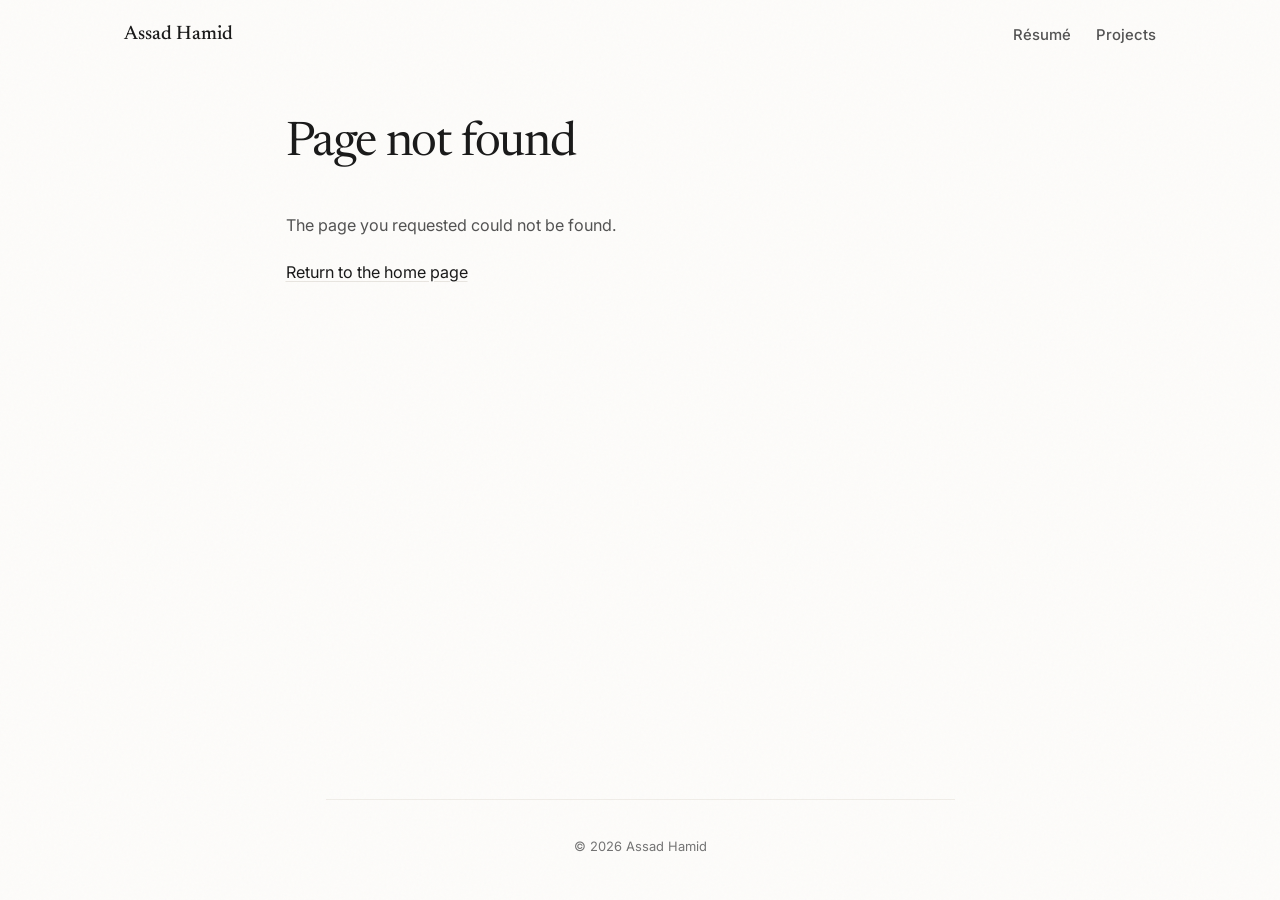
==== commit b21985f6: "Add files via upload" ====
--- a/404/index.html
+++ b/404/index.html
@@ -6,4 +6,4 @@
 <p>
 <a href="../">Return to the home page</a>
 </p>
-</div></main><footer class="site-footer"><div class="site-footer__inner"><nav class="footer-links" aria-label="Footer links"><a href="../sitemap/">Sitemap</a><a href="https://github.com/assad-hamid" target="_blank" rel="noopener noreferrer">GitHub</a><a href="mailto:assadhamid98@gmail.com">Email</a></nav><p class="footer-copy">© 2026 Assad Hamid</p></div></footer><script defer src="../assets/editorial.js"></script></body></html>
+</div></main><footer class="site-footer"><div class="site-footer__inner"><p class="footer-copy">© 2026 Assad Hamid</p></div></footer><script defer src="../assets/editorial.js"></script></body></html>
--- a/assets/editorial.css
+++ b/assets/editorial.css
@@ -42,6 +42,10 @@
 .bio-text a{color:var(--ink);text-decoration-color:var(--line);text-decoration-thickness:1px;text-underline-offset:3px;transition:text-decoration-color .15s}
 .bio-text a:hover{text-decoration-color:var(--accent)}
 .bio-meta{font-size:.87rem;color:var(--muted);margin:.5rem 0 0}
+
+.location-feature{display:flex;justify-content:center;margin:0 0 1.25rem}.location-pill{display:inline-flex;align-items:center;gap:.52rem;padding:.68rem 1rem;border:1px solid var(--line);border-radius:999px;background:linear-gradient(180deg,#fff,rgba(255,255,255,.76));box-shadow:0 8px 24px rgba(26,18,12,.04);text-decoration:none;color:var(--secondary);font-size:.88rem;font-weight:500;transition:transform .16s ease,color .16s ease,border-color .16s ease,box-shadow .16s ease}.location-pill:hover{color:var(--accent);border-color:#e8d5cf;box-shadow:0 12px 28px rgba(26,18,12,.08);transform:translateY(-1px)}.location-pill svg{color:var(--accent)}
+.institution-showcase{display:grid;grid-template-columns:repeat(2,minmax(0,1fr));align-items:start;gap:.95rem;margin:0 0 1.25rem}.fact-card{align-self:start;border:1px solid var(--line);border-radius:18px;background:linear-gradient(180deg,rgba(255,255,255,.8),rgba(248,246,241,.9));box-shadow:0 10px 30px rgba(24,20,16,.035);overflow:hidden;transition:border-color .18s ease,box-shadow .18s ease,transform .18s ease}.fact-card:hover,.fact-card[open]{border-color:#ead8d0;box-shadow:0 16px 32px rgba(24,20,16,.08);transform:translateY(-1px)}.fact-card summary{position:relative;display:flex;flex-direction:column;justify-content:flex-start;gap:.15rem;list-style:none;padding:1.05rem 1.05rem 1.15rem;cursor:pointer;isolation:isolate;overflow:hidden;min-height:145px}.fact-card summary::-webkit-details-marker{display:none}.fact-card summary>span{position:relative;z-index:2;max-width:58%}.fact-card__eyebrow{font-size:.7rem;letter-spacing:.08em;text-transform:uppercase;color:var(--accent);font-weight:600}.fact-card__title{font-family:var(--serif);font-size:1.08rem;line-height:1.35;color:var(--ink)}.fact-card__hint{font-size:.77rem;color:var(--muted)}.fact-card__panel{padding:0 1.05rem 1.05rem}.fact-card__stats{list-style:none;padding:0;margin:.1rem 0 .95rem;display:grid;gap:.75rem}.fact-card__stats li{padding:.82rem .88rem;border-radius:14px;background:rgba(255,255,255,.72);border:1px solid var(--line-soft)}.fact-card__stats span{display:block;font-size:.72rem;letter-spacing:.06em;text-transform:uppercase;color:var(--muted);font-weight:600;margin:0 0 .18rem}.fact-card__stats strong{display:block;font-family:var(--serif);font-weight:500;font-size:1.08rem;line-height:1.25;color:var(--ink)}.fact-card__stats small{display:block;margin-top:.18rem;font-size:.73rem;color:var(--secondary);line-height:1.55}.fact-card__stats small a{color:inherit;text-decoration:underline;text-decoration-color:#d2c5be;text-decoration-thickness:1px;text-underline-offset:3px;transition:color .18s ease,text-decoration-color .18s ease}.fact-card__stats small a:hover,.fact-card__stats small a:focus-visible{color:var(--accent);text-decoration-color:var(--accent)}.fact-card__links{display:flex;flex-wrap:wrap;gap:.5rem}.fact-card__links a{display:inline-flex;align-items:center;justify-content:center;padding:.5rem .74rem;border-radius:999px;background:#fff;border:1px solid var(--line);font-size:.77rem;font-weight:500;color:var(--secondary);text-decoration:none;transition:color .16s ease,border-color .16s ease,transform .16s ease}.fact-card__links a:hover{color:var(--accent);border-color:#e7d2ca;transform:translateY(-1px)}.fact-card--china summary::after,.fact-card--pakistan summary::after{content:'';position:absolute;z-index:1;pointer-events:none;background-repeat:no-repeat;background-position:center;background-size:contain;opacity:.9}.fact-card--china summary::before,.fact-card--pakistan summary::before{content:'';position:absolute;inset:0;pointer-events:none;background:linear-gradient(90deg,rgba(253,252,250,.98) 0%,rgba(253,252,250,.90) 30%,rgba(253,252,250,.22) 67%,rgba(253,252,250,0) 100%);z-index:1}.fact-card--china summary::after{inset:-3% -4% -24% 32%;background-image:url("china-dalian-v9.png");background-size:88% auto}.fact-card--pakistan summary::after{inset:-4% -4% -24% 35%;background-image:url("pakistan-islamabad-v9.png");background-size:80% auto}
+.education-link{color:inherit;text-decoration:none;border-bottom:1px solid transparent;transition:border-color .15s ease,color .15s ease}.education-link:hover{color:var(--accent);border-color:#dfc7bf}
 .interest-list{display:flex;flex-wrap:wrap;gap:.35rem .8rem;list-style:none;padding:0;margin:1.25rem 0 0;color:var(--muted);font-size:.79rem;line-height:1.7}
 .interest-list li{margin:0;padding:0}.interest-list li:not(:last-child)::after{content:'·';padding-left:.8rem;color:#b6aea6}
 /* Content follows Justin Curl's publication list treatment */
@@ -125,13 +129,92 @@
 /* Understated footer */
 .site-footer{width:100%;max-width:var(--measure);margin:0 auto;padding:0 1.5rem 2.5rem}
 .site-footer__inner{border-top:1px solid var(--line-soft);padding-top:2.1rem;text-align:center}
-.footer-links{display:flex;flex-wrap:wrap;justify-content:center;gap:.6rem 1.1rem;margin:0 0 .7rem}
-.footer-links a{color:var(--muted);font-size:.78rem;text-decoration:none;transition:color .15s}
-.footer-links a:hover{color:var(--accent)}
+
 .footer-copy{margin:0;color:var(--muted);font-size:.76rem}
 @keyframes appear-up{from{opacity:0;transform:translateY(14px)}to{opacity:1;transform:translateY(0)}}
 @media(max-width:760px){.education-row{display:block}.education-date{display:block;white-space:normal;margin-top:.12rem}.article-content .map-comparison{gap:.8rem}}
-@media(max-width:640px){html{font-size:16px}.site-header__inner{padding:.95rem 1.15rem;min-height:64px;gap:.7rem}.site-nav{gap:.84rem}.site-nav a{font-size:.79rem}.site-main{padding:2.4rem 1.25rem 4.5rem}.site-main--article{padding-top:2.25rem}.profile-pic{width:120px;height:120px}.social-links{gap:1.05rem}.bio-text{font-size:1rem}.page-title{font-size:2.22rem}.article-content .map-comparison{grid-template-columns:1fr}.article-content .map-comparison figure{margin:.7rem 0 1rem}.coverage-results strong{font-size:1.8rem}.interest-list{gap:.3rem .55rem}.interest-list li:not(:last-child)::after{padding-left:.55rem}}
+@media(max-width:640px){html{font-size:16px}.site-header__inner{padding:.95rem 1.15rem;min-height:64px;gap:.7rem}.site-nav{gap:.84rem}.site-nav a{font-size:.79rem}.site-main{padding:2.4rem 1.25rem 4.5rem}.site-main--article{padding-top:2.25rem}.profile-pic{width:120px;height:120px}.social-links{gap:1.05rem}.bio-text{font-size:1rem}.page-title{font-size:2.22rem}.article-content .map-comparison{grid-template-columns:1fr}.article-content .map-comparison figure{margin:.7rem 0 1rem}.coverage-results strong{font-size:1.8rem}.interest-list{gap:.3rem .55rem}.interest-list li:not(:last-child)::after{padding-left:.55rem}.institution-showcase{grid-template-columns:1fr}.fact-card summary{padding:.95rem .95rem;min-height:132px}.fact-card summary>span{max-width:64%}.fact-card--china summary::after{inset:-3% -3% -24% 32%;background-size:86% auto}.fact-card--pakistan summary::after{inset:-4% -3% -24% 34%;background-size:78% auto}.fact-card__panel{padding:0 .95rem .95rem}}
 @media(max-width:440px){.site-header__inner{align-items:flex-start;flex-direction:column;gap:.7rem}.site-nav{max-width:100%;gap:1.1rem;flex-wrap:wrap}.site-nav a{font-size:.78rem}.site-main{padding-top:2rem}.profile-pic{width:118px;height:118px}}
 @media(prefers-reduced-motion:reduce){html{scroll-behavior:auto}*,*::before,*::after{animation:none!important;transition:none!important}}
 @media print{.site-header,.social-links,.site-footer,.skip-link{display:none!important}body{background:white}.site-main,.site-main--article{max-width:100%;padding:0}.profile-section,.bio-section,.content-section,.page-heading,.article-content{animation:none!important}a{color:var(--ink)!important}}
+
+/* Weather figure — true two-panel layout, no subplot-label collisions. */
+.article-content .weather-figure {
+  width: min(1120px, calc(100vw - 64px));
+  max-width: none;
+  position: relative;
+  left: 50%;
+  transform: translateX(-50%);
+  margin: 2.15rem 0 2.3rem;
+}
+.weather-panels {
+  display: grid;
+  grid-template-columns: minmax(0, 1fr) minmax(0, 1fr);
+  align-items: start;
+  gap: 30px;
+}
+.weather-panel {
+  display: block;
+  overflow: hidden;
+  border: 1px solid var(--line);
+  border-radius: 7px;
+  background: #fff;
+  box-shadow: 0 4px 20px rgba(24, 18, 14, .035);
+}
+.article-content .weather-panel img {
+  display: block;
+  border: 0;
+  border-radius: 0;
+  width: 100%;
+  height: auto;
+  box-shadow: none;
+  background: #fff;
+}
+.article-content .weather-panel:hover img { box-shadow: none; }
+.weather-panel:hover { box-shadow: 0 7px 28px rgba(24, 18, 14, .095); }
+.article-content .weather-figure > figcaption {
+  max-width: var(--article-measure);
+  margin: .95rem auto 0;
+}
+@media(max-width:980px) {
+  .article-content .weather-figure { width: 100%; }
+  .weather-panels { grid-template-columns: 1fr; gap: 18px; }
+}
+@media print {
+  .article-content .weather-figure { position: static; left: auto; transform: none; width: 100%; }
+  .weather-panels { gap: 12px; }
+}
+
+/* Vision-based pedestrian–vehicle research page: consistent editorial images. */
+.vci-steps{display:flex;flex-wrap:wrap;gap:.38rem .45rem;align-items:center;margin:1.35rem 0 1.55rem;padding:1.05rem 0;border-top:1px solid var(--line-soft);border-bottom:1px solid var(--line-soft)}
+.vci-steps span{display:inline-block;border:1px solid var(--line);border-radius:100px;padding:.26rem .55rem;background:var(--paper-soft);font-size:.70rem;color:var(--secondary);font-weight:500;line-height:1.55}
+.vci-steps span:not(:last-child)::after{content:'→';margin-left:.52rem;color:var(--accent);font-weight:600}
+.article-content .vci-figure{margin:1.28rem auto 1.7rem}
+.article-content .vci-figure img{aspect-ratio:auto;object-fit:contain;border-radius:5px}
+.vci-pair{display:grid;grid-template-columns:repeat(2,minmax(0,1fr));gap:1rem;align-items:start;margin:1.4rem 0 2rem}
+.vci-pair .vci-figure{margin:0}
+.vci-pair .vci-figure figcaption{margin-top:.5rem}
+.vci-article .pagination{margin-top:2.25rem}
+@media(max-width:650px){.vci-pair{grid-template-columns:1fr;gap:1.45rem}.vci-steps{row-gap:.45rem}.vci-steps span:not(:last-child)::after{display:none}}
+
+/* Master's research page — restrained editorial navigation and methodological sequence */
+.research-direction-link{color:var(--ink);text-decoration:none;border-bottom:1px solid transparent;transition:color .18s ease,border-color .18s ease}
+.research-direction-link:hover,.research-direction-link:focus-visible{color:var(--accent);border-color:var(--accent)}
+.research-direction-arrow{display:inline-block;color:var(--accent);opacity:.34;transform:translateX(-3px);transition:opacity .18s ease,transform .18s ease}
+.research-direction-link:hover .research-direction-arrow,.research-direction-link:focus-visible .research-direction-arrow{opacity:1;transform:translateX(0)}
+.masters-research-article>p{max-width:100%}
+.masters-research-article>.study-lead{max-width:740px}
+.masters-research-article .research-journey{display:grid;grid-template-columns:repeat(5,minmax(0,1fr));gap:.32rem;margin:2rem 0 1.85rem;padding:.95rem 0;border-top:1px solid var(--line);border-bottom:1px solid var(--line)}
+.masters-research-article .research-journey span{position:relative;font-size:.72rem;line-height:1.48;font-weight:500;color:var(--secondary);padding:.5rem .47rem .5rem .1rem;min-width:0}
+.masters-research-article .research-journey span:not(:last-child)::after{content:'→';position:absolute;right:-.07rem;top:.47rem;color:var(--accent);font-size:.9rem}
+
+@media(max-width:700px){.masters-research-article .research-journey{grid-template-columns:1fr;gap:0;padding:.65rem 0}.masters-research-article .research-journey span{padding:.56rem 1.2rem .56rem .3rem;border-bottom:1px solid var(--line-soft)}.masters-research-article .research-journey span:last-child{border-bottom:0}.masters-research-article .research-journey span:not(:last-child)::after{content:'↓';top:50%;transform:translateY(-50%);right:.4rem}}
+
+/* Master's research: source figures are full-size and can be opened for detailed inspection. */
+.article-content .masters-figure {margin:1.65rem 0 2.45rem;width:100%;max-width:100%;}
+.article-content .masters-figure--wide {width:min(980px, calc(100vw - 64px));max-width:none;position:relative;left:50%;transform:translateX(-50%);}
+.article-content .masters-figure a {display:block;cursor:zoom-in;outline-offset:4px}
+.article-content .masters-figure img {display:block;width:100%;height:auto;border:1px solid var(--line);border-radius:5px;background:#fff;box-shadow:0 5px 22px rgba(35,30,26,.035);}
+.article-content .masters-figure figcaption {max-width:var(--article-measure);font-size:.77rem;line-height:1.65;color:var(--muted);margin:.66rem auto 0;letter-spacing:0}
+@media(max-width:1010px) {.article-content .masters-figure--wide{width:100%;left:auto;transform:none}}
+@media print {.article-content .masters-figure--wide{width:100%;left:auto;transform:none;page-break-inside:avoid}}
